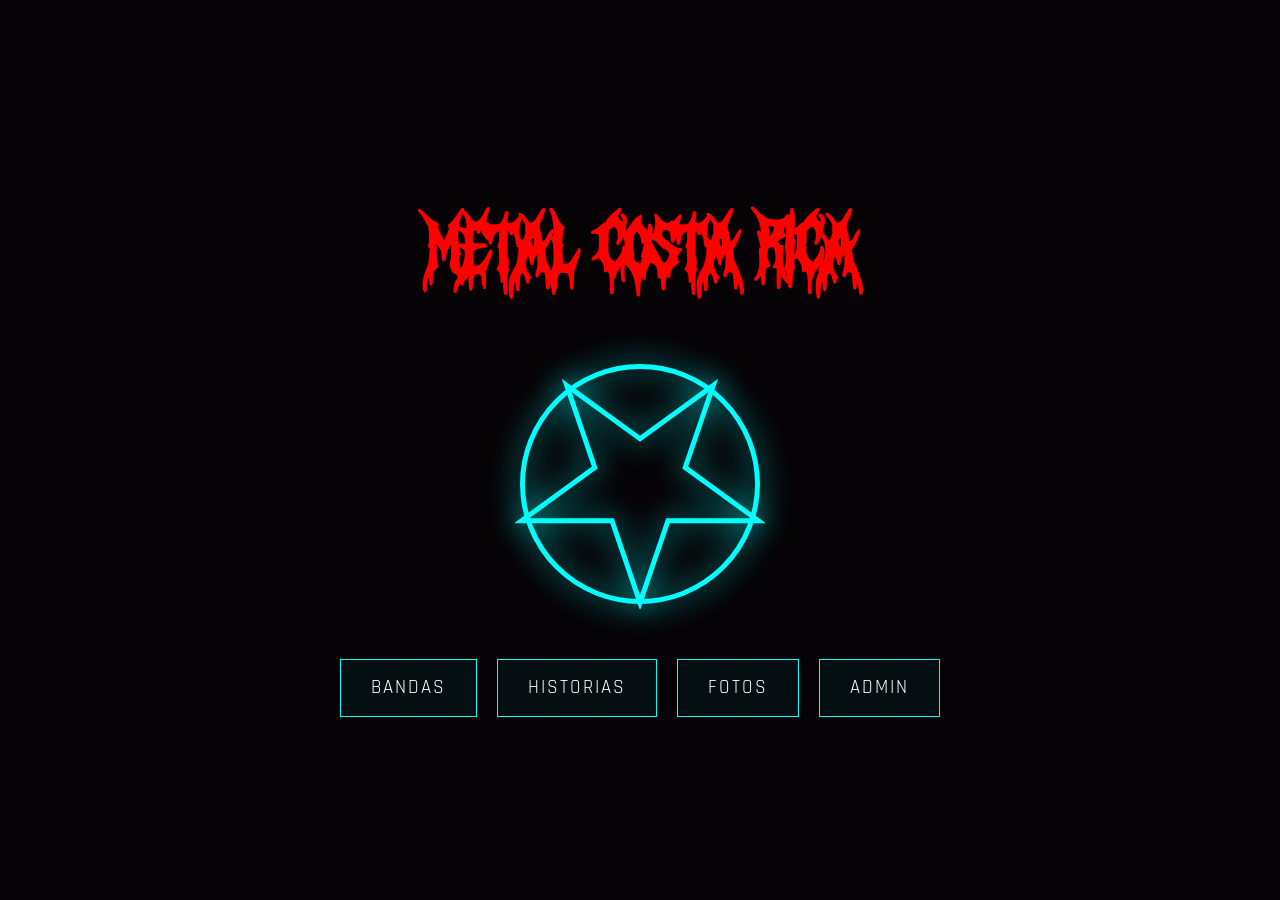
==== index.html @ 89cccd57 "Initial commit: Frontend completo del metal-archive (limpio)" ====
<!DOCTYPE html>
<html lang="es">
<head>
    <meta charset="UTF-8">
    <meta name="viewport" content="width=device-width, initial-scale=1.0">
    <title>Metal Costa Rica | Inicio</title>
    <link rel="stylesheet" href="estilos.css">
    <style>
        body, html {
            height: 100%;
            margin: 0;
            overflow: hidden;
            background-color: #000;
            display: flex;
            justify-content: center;
            align-items: center;
        }

        .home {
            text-align: center;
            z-index: 10;
        }

        .glitch {
            font-size: 5rem;
            color: #ff0000;
            position: relative;
            text-transform: uppercase;
            font-family: 'Morvanh', cursive;
            margin: 0;
            cursor: default;
        }

        .glitch::before,
        .glitch::after {
            content: attr(data-text);
            position: absolute;
            left: 0;
            width: 100%;
            clip: rect(0, 0, 0, 0);
        }

        .glitch::before {
            left: 2px;
            text-shadow: -2px 0 #ff0000;
            animation: glitch-anim-1 2s infinite linear alternate-reverse;
        }

        .glitch::after {
            left: -2px;
            text-shadow: -2px 0 #00ffff;
            animation: glitch-anim-2 3s infinite linear alternate-reverse;
        }

        @keyframes glitch-anim-1 {
            0% { clip: rect(10px, 9999px, 50px, 0); }
            20% { clip: rect(30px, 9999px, 100px, 0); }
            40% { clip: rect(60px, 9999px, 40px, 0); }
            60% { clip: rect(10px, 9999px, 80px, 0); }
            80% { clip: rect(50px, 9999px, 20px, 0); }
            100% { clip: rect(90px, 9999px, 60px, 0); }
        }

        @keyframes glitch-anim-2 {
            0% { clip: rect(50px, 9999px, 10px, 0); }
            20% { clip: rect(10px, 9999px, 60px, 0); }
            40% { clip: rect(80px, 9999px, 10px, 0); }
            60% { clip: rect(40px, 9999px, 90px, 0); }
            80% { clip: rect(20px, 9999px, 50px, 0); }
            100% { clip: rect(60px, 9999px, 70px, 0); }
        }

        .pentagram-container {
            width: 250px;
            height: 250px;
            margin: 40px auto;
            animation: pulse-blue 2.5s infinite ease-in-out;
            filter: drop-shadow(0 0 15px #00ffff);
        }

        .pentagram-svg {
            width: 100%;
            height: 100%;
            fill: none;
            stroke: #00ffff;
            stroke-width: 2;
            transform: rotate(180deg);
            transform-origin: center;
        }

        @keyframes pulse-blue {
            0% { transform: scale(1); opacity: 0.7; filter: drop-shadow(0 0 5px #00ffff); }
            50% { transform: scale(1.05); opacity: 1; filter: drop-shadow(0 0 25px #00ffff); }
            100% { transform: scale(1); opacity: 0.7; filter: drop-shadow(0 0 5px #00ffff); }
        }

        .home-buttons {
            display: flex;
            gap: 20px;
            justify-content: center;
            margin-top: 50px;
        }

        .home-buttons a {
            text-decoration: none;
            color: #fff;
            border: 1px solid #00ffff;
            padding: 12px 30px;
            font-size: 1.2rem;
            text-transform: uppercase;
            letter-spacing: 2px;
            font-family: 'Rajdhani', sans-serif;
            transition: all 0.3s ease;
            background: rgba(0, 255, 255, 0.05);
        }

        .home-buttons a:hover {
            background: #00ffff;
            color: #000;
            box-shadow: 0 0 20px #00ffff;
            transform: translateY(-5px);
        }

        /* Background Noise/Grid Effect */
        .background-overlay {
            position: fixed;
            top: 0;
            left: 0;
            width: 100%;
            height: 100%;
            background: linear-gradient(rgba(18, 16, 16, 0) 50%, rgba(0, 0, 0, 0.25) 50%), 
                        linear-gradient(90deg, rgba(255, 0, 0, 0.06), rgba(0, 255, 255, 0.02), rgba(255, 0, 255, 0.06));
            background-size: 100% 2px, 3px 100%;
            pointer-events: none;
            z-index: 1;
        }
    </style>
</head>
<body>
    <div class="background-overlay"></div>
    <div class="home">
        <h1 class="glitch" data-text="METAL COSTA RICA">METAL COSTA RICA</h1>

        <div class="pentagram-container">
            <svg class="pentagram-svg" viewBox="0 0 100 100">
                <!-- Polígono de la estrella -->
                <polygon points="50,2.5 61.2,35.3 97.4,35.3 68.1,56.6 79.3,89.4 50,68.1 20.7,89.4 31.9,56.6 2.6,35.3 38.8,35.3" />
                <!-- Círculo que encierra la estrella -->
                <circle cx="50" cy="50" r="47" />
            </svg>
        </div>

        <div class="home-buttons">
            <a href="bandas.html">Bandas</a>
            <a href="historias.html">Historias</a>
            <a href="fotos.html">Fotos</a>
            <a href="admin.html">Admin</a>
        </div>
    </div>
</body>
</html>
---- estilos.css ----
/* ====== TIPOGRAFÍAS LOCALES ====== */
@import url('https://fonts.googleapis.com/css2?family=Rajdhani:wght@300;400;500;600;700&display=swap');
@font-face {
    font-family: "Morvanh";
    src: url("fonts/Morvanh-Regular.otf") format("opentype");
    font-weight: normal;
    font-style: normal;
}

@font-face {
    font-family: "Morvanh";
    src: url("fonts/Morvanh-Italic.otf") format("opentype");
    font-weight: normal;
    font-style: italic;
}

@font-face {
    font-family: "mitipografia";
    src: url("fonts/mitipografia2.0.woff2") format("woff2"),
         url("fonts/mitipografia.woff") format("woff");
    font-weight: normal;
    font-style: normal;
}

:root {
    --bg-color: #050505;
    --card-bg: #111111;
    --accent-red: #da0b0b;
    --accent-purple: #4e0adf;
    --text-main: #e0e0e0;
    --text-dim: #999;
}

body {
    margin: 0;
    background: var(--bg-color);
    font-family: 'Rajdhani', sans-serif;
    font-size: 1.05rem;
    font-weight: 400;
    color: var(--text-main);
    line-height: 1.7;
}

.video-container {
    position: relative;
    padding-bottom: 56.25%; /* 16:9 */
    height: 0;
    overflow: hidden;
    max-width: 100%;
    background: #000;
    border-radius: 12px;
}

.video-container iframe {
    position: absolute;
    top: 0;
    left: 0;
    width: 100%;
    height: 100%;
}

h1, h2, h3 {
    font-family: 'Morvanh', cursive;
    color: var(--accent-red);
}

.parent {
    display: grid;
    grid-template-columns: 280px 1fr 280px;
    grid-template-rows: auto auto 1fr auto;
    gap: 25px;
    padding: 20px;
    max-width: 1600px;
    margin: 0 auto;
    min-height: 100vh;
}

.header {
    grid-column: 1 / 4;
    text-align: center;
    padding: 50px 20px;
    background: radial-gradient(circle at center, #1a0505 0%, #050505 100%);
    border-bottom: 2px solid #222;
    position: relative;
    overflow: hidden;
}

.header::after {
    content: '';
    position: absolute;
    bottom: 0;
    left: 0;
    width: 100%;
    height: 1px;
    background: linear-gradient(90deg, transparent, var(--accent-red), transparent);
}

.header h1 {
    font-size: 4.5rem;
    margin: 0;
    letter-spacing: 5px;
    text-shadow: 0 0 15px rgba(218, 11, 11, 0.4);
}

.subtitle {
    font-size: 1.1rem;
    color: var(--accent-purple);
    font-weight: 300;
    letter-spacing: 2px;
    text-transform: uppercase;
}

/* Sidebar Sections */
.sidebar-section {
    background: var(--card-bg);
    border: 1px solid #222;
    padding: 20px;
    border-radius: 12px;
    height: fit-content;
}

.sidebar-section h2 {
    font-size: 1.5rem;
    margin-top: 0;
    border-bottom: 1px solid #333;
    padding-bottom: 10px;
}

.news-item {
    margin-bottom: 20px;
    padding-bottom: 15px;
    border-bottom: 1px solid #1a1a1a;
}

.news-item:last-child { border: none; }

.news-item h3 {
    font-family: 'Inter', sans-serif;
    font-size: 0.95rem;
    margin: 0 0 5px 0;
    color: #fff;
    cursor: pointer;
    transition: 0.2s;
}

.news-item h3:hover { color: var(--accent-red); }

.news-item p {
    font-size: 0.85rem;
    color: var(--text-dim);
    margin: 0;
}

/* Navigation */
.nav {
    grid-column: 1 / 4;
    display: flex;
    justify-content: center;
    gap: 15px;
    padding: 10px 0;
    background: rgba(17, 17, 17, 0.8);
    backdrop-filter: blur(10px);
    border-radius: 50px;
    margin-bottom: 10px;
    position: sticky;
    top: 20px;
    z-index: 100;
    border: 1px solid #222;
}

.nav button, .nav-link {
    background: transparent;
    border: 1px solid transparent;
    padding: 10px 25px;
    color: #ccc;
    font-size: 0.9rem;
    font-weight: 600;
    cursor: pointer;
    border-radius: 25px;
    transition: all 0.3s cubic-bezier(0.4, 0, 0.2, 1);
    text-decoration: none;
}

.nav button:hover, .nav-link:hover {
    background: rgba(218, 11, 11, 0.1);
    color: var(--accent-red);
    border-color: rgba(218, 11, 11, 0.3);
    transform: translateY(-2px);
}

/* Search Bar */
.search-container {
    grid-column: 1 / 4;
    text-align: center;
    margin-bottom: 20px;
}

.search-bar {
    width: 100%;
    max-width: 600px;
    background: #111;
    border: 1px solid #333;
    padding: 15px 25px;
    border-radius: 30px;
    color: #fff;
    font-size: 1rem;
    outline: none;
    transition: 0.3s;
}

.search-bar:focus {
    border-color: var(--accent-red);
    box-shadow: 0 0 15px rgba(218, 11, 11, 0.1);
}

/* Content & Cards */
.content {
    grid-column: 2 / 3;
    display: grid;
    grid-template-columns: repeat(auto-fill, minmax(280px, 1fr));
    gap: 25px;
}

.card {
    background: var(--card-bg);
    border: 1px solid #1d1d20;
    border-radius: 12px;
    overflow: hidden;
    transition: all 0.4s ease;
    cursor: pointer;
    position: relative;
}

.card:hover {
    transform: translateY(-10px);
    box-shadow: 0 10px 30px rgba(0,0,0,0.5);
    border-color: var(--accent-red);
}

.card-img {
    width: 100%;
    height: 200px;
    object-fit: cover;
    border-bottom: 1px solid #222;
}

.card-body {
    padding: 20px;
}

.card-title {
    font-family: 'Metal Mania', cursive;
    font-size: 1.6rem;
    margin: 0 0 10px 0;
    color: var(--accent-red);
}

.card-text {
    font-size: 0.9rem;
    color: var(--text-dim);
    margin-bottom: 5px;
}

.card-badge {
    display: inline-block;
    padding: 4px 10px;
    background: #222;
    color: #aaa;
    font-size: 0.75rem;
    border-radius: 4px;
    margin-top: 10px;
}

.footer {
    grid-column: 1 / 4;
    text-align: center;
    padding: 40px;
    color: #555;
    font-size: 0.9rem;
    border-top: 1px solid #111;
}

/* Admin Styles */
.admin-container {
    max-width: 900px;
    margin: 40px auto;
    background: #111;
    padding: 40px;
    border-radius: 15px;
}

.form-group {
    margin-bottom: 20px;
}

.form-group label {
    display: block;
    margin-bottom: 8px;
    color: #aaa;
}

.form-control {
    width: 100%;
    padding: 12px;
    background: #050505;
    border: 1px solid #333;
    border-radius: 6px;
    color: #fff;
    box-sizing: border-box;
}

.btn-primary {
    background: var(--accent-red);
    color: #fff;
    border: none;
    padding: 15px 30px;
    border-radius: 6px;
    cursor: pointer;
    font-weight: bold;
    width: 100%;
}

@media (max-width: 1100px) {
    .parent {
        grid-template-columns: 1fr;
    }
    .sidebar-section {
        display: none; /* Hide on mobile for simplicity or stack below */
    }
    .content {
        grid-column: 1 / 2;
    }
}
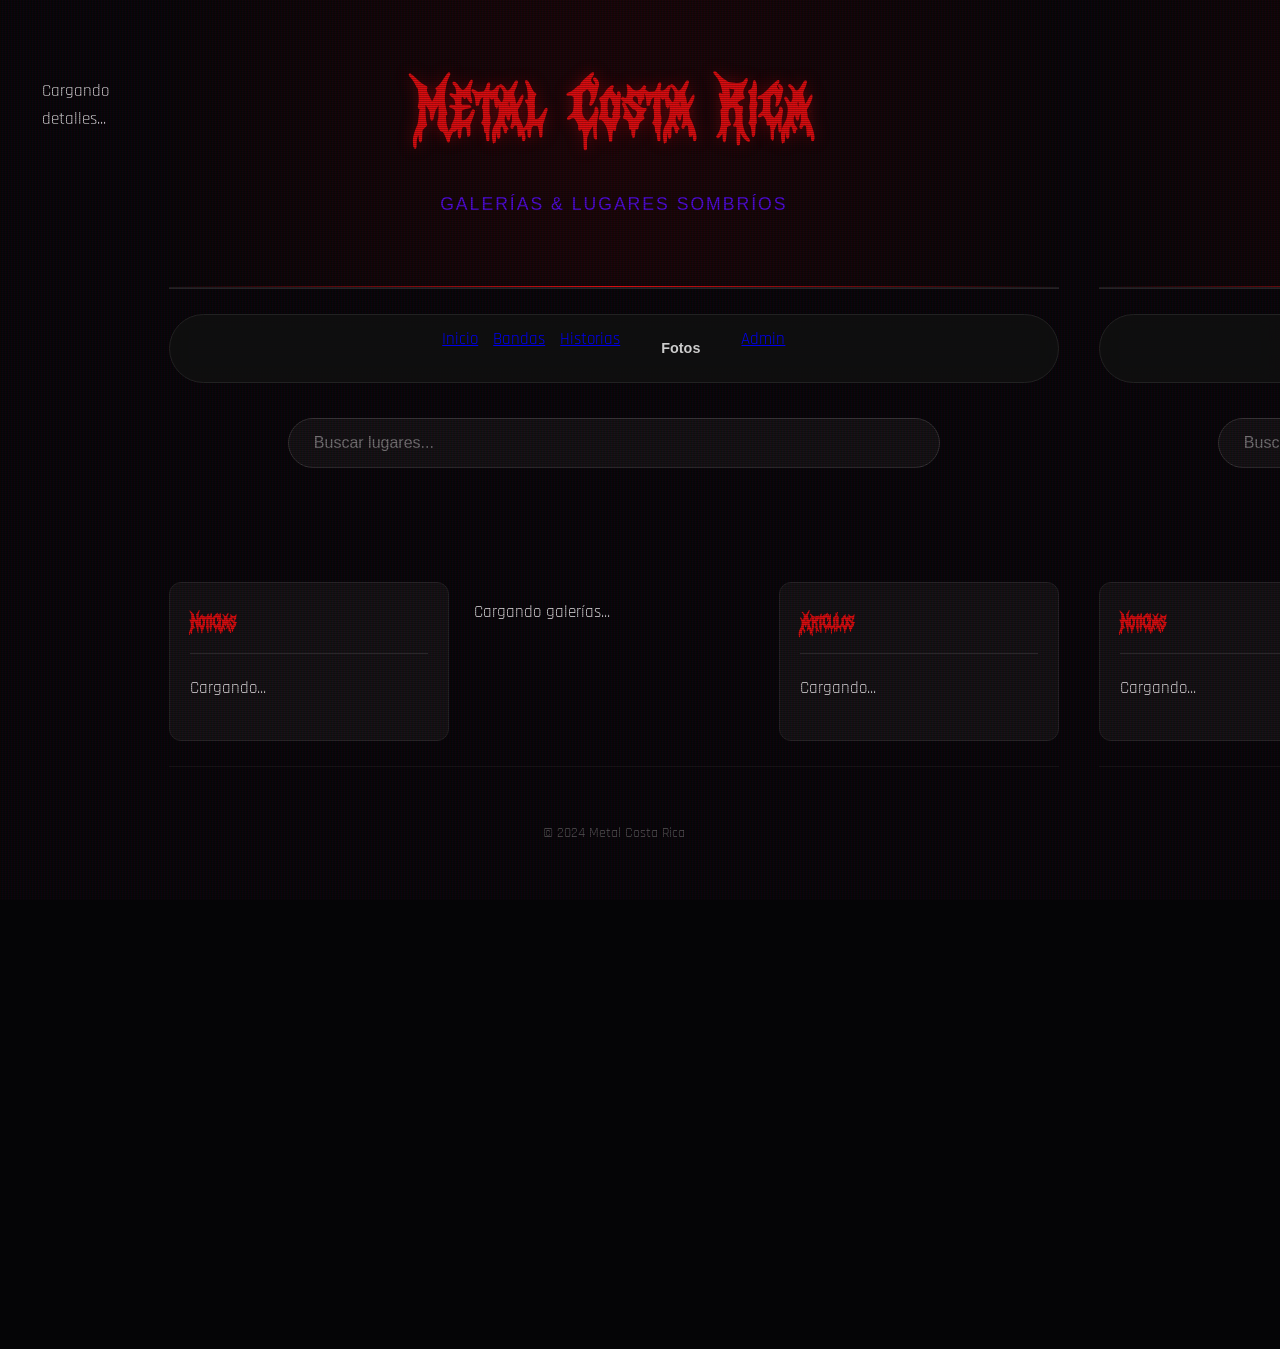
==== commit 1c799e94: "Fix hardcoded old API_BASE urls across HTML files" ====
--- a/index.html
+++ b/index.html
@@ -1,3 +1,1124 @@
+<!DOCTYPE html>
+<html lang="es">
+
+<head>
+    <meta charset="UTF-8">
+    <meta name="viewport" content="width=device-width, initial-scale=1.0">
+    <title>Panel Admin | Metal Costa Rica</title>
+    <link rel="stylesheet" href="estilos.css">
+    <style>
+        .admin-nav {
+            display: flex;
+            gap: 10px;
+            margin-bottom: 30px;
+            border-bottom: 1px solid #333;
+            padding-bottom: 15px;
+        }
+
+        .admin-nav button {
+            background: #222;
+            border: none;
+            color: #fff;
+            padding: 10px 20px;
+            cursor: pointer;
+            border-radius: 4px;
+        }
+
+        .admin-nav button.active {
+            background: var(--accent-red);
+        }
+
+        .form-section {
+            display: none;
+        }
+
+        .form-section.active {
+            display: block;
+        }
+    </style>
+</head>
+
+<body>
+
+    <div class="admin-container">
+        <h1>Panel de Administración</h1>
+        <a href="index.html"
+            style="color: var(--accent-purple); text-decoration: none; margin-bottom: 20px; display: inline-block;">←
+            Volver al sitio</a>
+
+        <div class="admin-nav">
+            <button onclick="showSection('bandas')" class="active" id="btn-bandas">Bandas</button>
+            <button onclick="showSection('historias')" id="btn-historias">Historias</button>
+            <button onclick="showSection('fotos')" id="btn-fotos">Lugares/Fotos</button>
+            <button onclick="showSection('noticias')" id="btn-noticias">Noticias/Artículos</button>
+        </div>
+
+        <!-- Formulario Bandas -->
+        <section id="section-bandas" class="form-section active">
+            <h2>Gestionar Bandas</h2>
+            <div class="form-group" style="background: #222; padding: 15px; border-radius: 8px; margin-bottom: 20px;">
+                <label style="color: #fff;">Seleccionar Acción</label>
+                <select id="edit-banda-select" class="form-control" style="background: #111;"
+                    onchange="handleBandaSelection()">
+                    <option value="">➕ Crear Nueva Banda</option>
+                    <!-- Opciones de bandas a editar se cargarán por JS -->
+                </select>
+            </div>
+            <form id="formBanda" style="border-bottom: 1px solid #333; padding-bottom: 20px; margin-bottom: 20px;">
+                <h3 id="banda-form-title">1. Crear Banda</h3>
+                <input type="hidden" id="edit-banda-id" value="">
+                <div class="form-group">
+                    <label>Nombre de la Banda</label>
+                    <input type="text" id="b-nombre" class="form-control" required placeholder="Ej: Adrenalina">
+                </div>
+                <div class="form-group" style="display: grid; grid-template-columns: 1fr 1fr; gap: 10px;">
+                    <div>
+                        <label>Género</label>
+                        <input type="text" id="b-genero" class="form-control" placeholder="Ej: Black Metal">
+                    </div>
+                    <div>
+                        <label>Provincia</label>
+                        <input type="text" id="b-provincia" class="form-control" placeholder="Ej: San José">
+                    </div>
+                </div>
+                <div class="form-group">
+                    <label>Foto Principal (URL)</label>
+                    <input type="url" id="b-foto" class="form-control" placeholder="https://...">
+                </div>
+                <div class="form-group">
+                    <label>Video URL (YouTube/Vimeo)</label>
+                    <input type="url" id="b-video" class="form-control"
+                        placeholder="https://www.youtube.com/watch?v=...">
+                </div>
+                <div class="form-group">
+                    <label>Biografía</label>
+                    <textarea id="b-bio" class="form-control" rows="4"></textarea>
+                </div>
+                <div class="form-group">
+                    <label>Discografía (Texto libre)</label>
+                    <textarea id="b-disco" class="form-control" rows="2"></textarea>
+                </div>
+                <div style="display: flex; gap: 10px;">
+                    <button type="submit" class="btn-primary">Guardar Banda</button>
+                    <button type="button" id="btn-delete-banda" class="btn-primary" style="background: #661111; display: none;" onclick="deleteCurrentBanda()">Eliminar Banda</button>
+                </div>
+            </form>
+
+            <form id="formFotoBanda">
+                <h3>2. Agregar Fotos a la Banda</h3>
+                <div class="form-group">
+                    <label>Seleccionar Banda</label>
+                    <select id="fb-banda-id" class="form-control" required>
+                        <option value="">Cargando bandas...</option>
+                    </select>
+                </div>
+                <div class="form-group">
+                    <label>Imágenes desde tu PC <span style="color:#777;font-size:0.85rem;">(puedes seleccionar varias)</span></label>
+                    <input type="file" id="fb-file" class="form-control" accept="image/*" multiple onchange="previewImagenes('fb-file','fb-preview')" required>
+                    <div id="fb-preview" style="display:flex;flex-wrap:wrap;gap:8px;margin-top:10px;"></div>
+                </div>
+                <div class="form-group">
+                    <label>Descripción de la foto</label>
+                    <input type="text" id="fb-desc" class="form-control">
+                </div>
+                <button type="submit" class="btn-primary" style="background: var(--accent-purple);">Subir Foto a Banda</button>
+            </form>
+            <div id="manage-banda-photos" style="margin-top: 20px; display: none;">
+                <h3>Gestionar Fotos de la Galería</h3>
+                <div id="banda-photos-list" style="display: grid; grid-template-columns: repeat(auto-fill, minmax(130px, 1fr)); gap: 10px;"></div>
+            </div>
+        </section>
+
+        <!-- Formulario Historias -->
+        <section id="section-historias" class="form-section">
+            <h2>Agregar Historia / Leyenda</h2>
+            <form id="formHistoria">
+                <div class="form-group">
+                    <label>Título</label>
+                    <input type="text" id="h-titulo" class="form-control" required>
+                </div>
+                <div class="form-group">
+                    <label>Contenido</label>
+                    <textarea id="h-contenido" class="form-control" rows="6"></textarea>
+                </div>
+                <div class="form-group">
+                    <label>Foto (URL)</label>
+                    <input type="url" id="h-foto" class="form-control">
+                </div>
+                <button type="submit" class="btn-primary">Publicar Historia</button>
+            </form>
+            <div id="list-historias" style="margin-top: 30px;">
+                <h3>Gestionar Historias Existentes</h3>
+                <div id="historias-db-list"></div>
+            </div>
+        </section>
+
+        <!-- Formulario Fotos/Lugares -->
+        <section id="section-fotos" class="form-section">
+            <h2>Gestionar Lugares</h2>
+            <form id="formLugar" style="border-bottom: 1px solid #333; padding-bottom: 20px; margin-bottom: 20px;">
+                <h3>1. Crear Nuevo Lugar</h3>
+                <div class="form-group">
+                    <label>Nombre del Lugar</label>
+                    <input type="text" id="l-nombre" class="form-control" required placeholder="Ej: Sanatorio Durán">
+                </div>
+                <div class="form-group">
+                    <label>Descripción</label>
+                    <textarea id="l-desc" class="form-control" rows="2"></textarea>
+                </div>
+                <div class="form-group">
+                    <label>Foto Portada (URL)</label>
+                    <input type="url" id="l-foto" class="form-control" placeholder="https://...">
+                </div>
+                <button type="submit" class="btn-primary">Crear Lugar</button>
+            </form>
+
+            <form id="formFoto">
+                <h3>2. Agregar Foto a Galería</h3>
+                <div class="form-group">
+                    <label>Seleccionar Lugar</label>
+                    <select id="f-lugar-id" class="form-control" required>
+                        <option value="">Cargando lugares...</option>
+                    </select>
+                </div>
+                <div class="form-group">
+                    <label>Imágenes desde tu PC <span style="color:#777;font-size:0.85rem;">(puedes seleccionar varias)</span></label>
+                    <input type="file" id="f-file" class="form-control" accept="image/*" multiple onchange="previewImagenes('f-file','f-preview')" required>
+                    <div id="f-preview" style="display:flex;flex-wrap:wrap;gap:8px;margin-top:10px;"></div>
+                </div>
+                <div class="form-group">
+                    <label>Breve descripción de la foto</label>
+                    <input type="text" id="f-desc" class="form-control">
+                </div>
+                <button type="submit" class="btn-primary" style="background: var(--accent-purple);">Subir Foto al Lugar</button>
+            </form>
+            <div id="manage-place-photos" style="margin-top: 20px; display: none;">
+                <h3>Gestionar Fotos de la Galería</h3>
+                <div id="place-photos-list" style="display: grid; grid-template-columns: repeat(auto-fill, minmax(130px, 1fr)); gap: 10px;"></div>
+            </div>
+            <div id="list-lugares" style="margin-top: 30px;">
+                <h3>Gestionar Lugares Existentes</h3>
+                <div id="lugares-db-list"></div>
+            </div>
+        </section>
+
+        <!-- Formulario Noticias -->
+        <section id="section-noticias" class="form-section">
+            <h2>Agregar Noticia o Artículo</h2>
+            <form id="formNoticia">
+                <div class="form-group">
+                    <label>Título</label>
+                    <input type="text" id="n-titulo" class="form-control" required>
+                </div>
+                <div class="form-group">
+                    <label>Enlace</label>
+                    <input type="url" id="n-enlace" class="form-control" required>
+                </div>
+                <div class="form-group">
+                    <label>Tipo</label>
+                    <select id="n-tipo" class="form-control">
+                        <option value="noticia">Noticia</option>
+                        <option value="articulo">Artículo</option>
+                    </select>
+                </div>
+                <button type="submit" class="btn-primary">Agregar</button>
+            </form>
+            <div id="list-noticias" style="margin-top: 30px;">
+                <h3>Gestionar contenido</h3>
+                <div id="noticias-db-list"></div>
+            </div>
+        </section>
+    </div>
+
+    <script>
+        const API_BASE = window.location.hostname === "localhost" || window.location.hostname === "127.0.0.1" 
+            ? "http://localhost:3000" 
+            : "https://metal-cr-frontend-2.onrender.com"; 
+
+        // ------------------ AUTENTICACIÓN ------------------
+        let adminPassword = sessionStorage.getItem('adminPassword');
+        if (!adminPassword) {
+            adminPassword = prompt("Para hacer cambios, ingresa la Contraseña Maestra (si no la tienes, cancela):");
+            if (adminPassword) {
+                sessionStorage.setItem('adminPassword', adminPassword);
+            }
+        }
+
+        async function loadLugarSelect() {
+            try {
+                const res = await fetch(`${API_BASE}/lugares`);
+                const data = await res.json();
+                const select = document.getElementById('f-lugar-id');
+                select.innerHTML = '<option value="">-- Elige un lugar --</option>' +
+                    data.map(l => `<option value="${l.id}">${l.nombre}</option>`).join('');
+            } catch (e) { console.error(e); }
+        }
+
+        async function loadBandaSelect() {
+            try {
+                const res = await fetch(`${API_BASE}/bandas`);
+                const data = await res.json();
+
+                const selectFotos = document.getElementById('fb-banda-id');
+                selectFotos.innerHTML = '<option value="">-- Elige una banda --</option>' +
+                    data.map(b => `<option value="${b.id}">${b.nombre}</option>`).join('');
+
+                const selectEdit = document.getElementById('edit-banda-select');
+                selectEdit.innerHTML = '<option value="">➕ Crear Nueva Banda</option>' +
+                    data.map(b => `<option value="${b.id}">✏️ Editar: ${b.nombre}</option>`).join('');
+            } catch (e) { console.error(e); }
+        }
+
+        async function handleBandaSelection() {
+            const id = document.getElementById('edit-banda-select').value;
+            const formTitle = document.getElementById('banda-form-title');
+            const hiddenId = document.getElementById('edit-banda-id');
+            const form = document.getElementById('formBanda');
+
+            if (!id) {
+                formTitle.innerText = "1. Crear Banda";
+                hiddenId.value = "";
+                form.reset();
+                return;
+            }
+
+            try {
+                const res = await fetch(`${API_BASE}/bandas/${id}`);
+                const data = await res.json();
+                formTitle.innerText = `1. Editando Banda: ${data.nombre}`;
+                hiddenId.value = data.id;
+
+                document.getElementById('b-nombre').value = data.nombre || '';
+                document.getElementById('b-genero').value = data.genero || '';
+                document.getElementById('b-provincia').value = data.provincia || '';
+                document.getElementById('b-foto').value = data.foto_principal || '';
+                document.getElementById('b-video').value = data.video_url || '';
+                document.getElementById('b-bio').value = data.biografia || '';
+                document.getElementById('b-disco').value = data.discografia || '';
+            } catch (e) {
+                console.error("Error al cargar datos de la banda", e);
+            }
+        }
+
+        async function deleteCurrentBanda() {
+            const id = document.getElementById('edit-banda-id').value;
+            if (!id || !confirm("¿Estás seguro de eliminar esta banda y todas sus fotos?")) return;
+            try {
+                const res = await fetch(`${API_BASE}/bandas/${id}`, { 
+                    method: 'DELETE',
+                    headers: { 'x-admin-password': sessionStorage.getItem('adminPassword') }
+                });
+                if (res.ok) {
+                    alert("Banda eliminada");
+                    location.reload();
+                }
+            } catch (e) { console.error(e); }
+        }
+
+        async function deleteItem(endpoint, id, callback) {
+            if (!confirm("¿Eliminar este elemento?")) return;
+            try {
+                const res = await fetch(`${API_BASE}/${endpoint}/${id}`, { 
+                    method: 'DELETE',
+                    headers: { 'x-admin-password': sessionStorage.getItem('adminPassword') }
+                });
+                if (res.ok) {
+                    alert("Eliminado");
+                    if (callback) callback();
+                }
+            } catch (e) { console.error(e); }
+        }
+
+        async function loadStoriesList() {
+            const res = await fetch(`${API_BASE}/historias`);
+            const data = await res.json();
+            const list = document.getElementById('historias-db-list');
+            list.innerHTML = data.map(i => `
+                <div style="background:#111; padding:10px; border-radius:5px; margin-bottom:5px; display:flex; justify-content:space-between; align-items:center;">
+                    <span>${i.titulo}</span>
+                    <button onclick="deleteItem('historias', ${i.id}, loadStoriesList)" style="background:#611; color:#fff; border:none; padding:5px 10px; cursor:pointer;">Eliminar</button>
+                </div>
+            `).join('');
+        }
+
+        async function loadPlacesList() {
+            const res = await fetch(`${API_BASE}/lugares`);
+            const data = await res.json();
+            const list = document.getElementById('lugares-db-list');
+            list.innerHTML = data.map(i => `
+                <div style="background:#111; padding:10px; border-radius:5px; margin-bottom:5px; border-left: 4px solid var(--accent-red);">
+                    <div style="display:flex; justify-content:space-between; align-items:center;">
+                        <strong>${i.nombre}</strong>
+                        <button onclick="deleteItem('lugares', ${i.id}, loadPlacesList)" style="background:#611; color:#fff; border:none; padding:5px 10px; cursor:pointer;">Eliminar Lugar</button>
+                    </div>
+                </div>
+            `).join('');
+        }
+
+        async function loadNoticiasList() {
+            const res = await fetch(`${API_BASE}/noticias`);
+            const data = await res.json();
+            const list = document.getElementById('noticias-db-list');
+            list.innerHTML = data.map(i => `
+                <div style="background:#111; padding:10px; border-radius:5px; margin-bottom:5px; display:flex; justify-content:space-between; align-items:center;">
+                    <span>[${i.tipo}] ${i.titulo}</span>
+                    <button onclick="deleteItem('noticias', ${i.id}, loadNoticiasList)" style="background:#611; color:#fff; border:none; padding:5px 10px; cursor:pointer;">Eliminar</button>
+                </div>
+            `).join('');
+        }
+
+        function showSection(id) {
+            document.querySelectorAll('.form-section').forEach(s => s.classList.remove('active'));
+            document.querySelectorAll('.admin-nav button').forEach(b => b.classList.remove('active'));
+            document.getElementById(`section-${id}`).classList.add('active');
+            document.getElementById(`btn-${id}`).classList.add('active');
+            if (id === 'fotos') loadPlacesList();
+            if (id === 'bandas') loadBandaSelect();
+            if (id === 'historias') loadStoriesList();
+            if (id === 'noticias') loadNoticiasList();
+        }
+
+        // Modificar handleBandaSelection para mostrar botón eliminar
+        const originalHandleBandaSelection = handleBandaSelection;
+        handleBandaSelection = async function() {
+            await originalHandleBandaSelection();
+            const id = document.getElementById('edit-banda-select').value;
+            document.getElementById('btn-delete-banda').style.display = id ? 'block' : 'none';
+        }
+
+        async function sendData(endpoint, data, form, method = 'POST') {
+            try {
+                const res = await fetch(`${API_BASE}/${endpoint}`, {
+                    method: method,
+                    headers: { 
+                        'Content-Type': 'application/json',
+                        'x-admin-password': sessionStorage.getItem('adminPassword')
+                    },
+                    body: JSON.stringify(data)
+                });
+                if (res.ok) {
+                    alert("Guardado correctamente!");
+                    form.reset();
+                    if (endpoint.includes('lugares')) loadLugarSelect();
+                    if (endpoint.includes('bandas')) {
+                        loadBandaSelect();
+                        document.getElementById('edit-banda-id').value = "";
+                        document.getElementById('banda-form-title').innerText = "1. Crear Banda";
+                        document.getElementById('edit-banda-select').value = "";
+                    }
+                } else {
+                    const err = await res.json();
+                    alert("Error: " + err.error);
+                }
+            } catch (e) {
+                console.error(e);
+                alert("Error de conexión");
+            }
+        }
+
+        document.getElementById('formBanda').onsubmit = (e) => {
+            e.preventDefault();
+            const id = document.getElementById('edit-banda-id').value;
+            const endpoint = id ? `bandas/${id}` : 'bandas';
+            const method = id ? 'PUT' : 'POST';
+
+            sendData(endpoint, {
+                nombre: document.getElementById('b-nombre').value,
+                genero: document.getElementById('b-genero').value,
+                provincia: document.getElementById('b-provincia').value,
+                foto_principal: document.getElementById('b-foto').value,
+                video_url: document.getElementById('b-video').value,
+                biografia: document.getElementById('b-bio').value,
+                discografia: document.getElementById('b-disco').value
+            }, e.target, method);
+        };
+
+        // Vista previa de múltiples imágenes
+        function previewImagenes(inputId, previewId) {
+            const files = document.getElementById(inputId).files;
+            const container = document.getElementById(previewId);
+            container.innerHTML = '';
+            Array.from(files).forEach(file => {
+                const img = document.createElement('img');
+                img.src = URL.createObjectURL(file);
+                img.style.cssText = 'width:100px;height:80px;object-fit:cover;border-radius:6px;border:1px solid #333;';
+                container.appendChild(img);
+            });
+        }
+
+        // Subida de múltiples fotos de banda
+        document.getElementById('formFotoBanda').onsubmit = async (e) => {
+            e.preventDefault();
+            const bandaId = document.getElementById('fb-banda-id').value;
+            if (!bandaId) return alert('Selecciona una banda primero.');
+            const fileInput = document.getElementById('fb-file');
+            if (!fileInput.files.length) return alert('Selecciona al menos una imagen.');
+
+            const fd = new FormData();
+            Array.from(fileInput.files).forEach(f => fd.append('imagenes', f));
+            fd.append('descripcion', document.getElementById('fb-desc').value);
+
+            try {
+                const res = await fetch(`${API_BASE}/bandas/${bandaId}/fotos`, {
+                    method: 'POST', 
+                    headers: { 'x-admin-password': sessionStorage.getItem('adminPassword') },
+                    body: fd
+                });
+                const data = await res.json();
+                if (res.ok) {
+                    alert(`¡${data.fotos.length} foto(s) subida(s) correctamente!`);
+                    e.target.reset();
+                    document.getElementById('fb-preview').innerHTML = '';
+                    loadBandPhotos(); // Refrescar lista de fotos
+                } else {
+                    alert('Error: ' + data.error);
+                }
+            } catch (err) { alert('Error de conexión'); }
+        };
+
+        document.getElementById('formHistoria').onsubmit = (e) => {
+            e.preventDefault();
+            sendData('historias', {
+                titulo: document.getElementById('h-titulo').value,
+                contenido: document.getElementById('h-contenido').value,
+                foto: document.getElementById('h-foto').value
+            }, e.target);
+        };
+
+        document.getElementById('formLugar').onsubmit = (e) => {
+            e.preventDefault();
+            sendData('lugares', {
+                nombre: document.getElementById('l-nombre').value,
+                descripcion: document.getElementById('l-desc').value,
+                foto_portada: document.getElementById('l-foto').value
+            }, e.target);
+        };
+
+        // Subida de múltiples fotos de lugar
+        document.getElementById('formFoto').onsubmit = async (e) => {
+            e.preventDefault();
+            const lugarId = document.getElementById('f-lugar-id').value;
+            if (!lugarId) return alert('Selecciona un lugar primero.');
+            const fileInput = document.getElementById('f-file');
+            if (!fileInput.files.length) return alert('Selecciona al menos una imagen.');
+
+            const fd = new FormData();
+            Array.from(fileInput.files).forEach(f => fd.append('imagenes', f));
+            fd.append('descripcion', document.getElementById('f-desc').value);
+
+            try {
+                const res = await fetch(`${API_BASE}/lugares/${lugarId}/fotos`, {
+                    method: 'POST', 
+                    headers: { 'x-admin-password': sessionStorage.getItem('adminPassword') },
+                    body: fd
+                });
+                const data = await res.json();
+                if (res.ok) {
+                    alert(`¡${data.fotos.length} foto(s) subida(s) correctamente!`);
+                    e.target.reset();
+                    document.getElementById('f-preview').innerHTML = '';
+                    loadPlacePhotos(); // Refrescar lista de fotos
+                } else {
+                    alert('Error: ' + data.error);
+                }
+            } catch (err) { alert('Error de conexión'); }
+        };
+
+        // --- GESTIÓN DE FOTOS INDIVIDUALES ---
+        async function loadBandPhotos() {
+            const bandaId = document.getElementById('fb-banda-id').value;
+            const container = document.getElementById('manage-banda-photos');
+            const list = document.getElementById('banda-photos-list');
+            if (!bandaId) {
+                container.style.display = 'none';
+                return;
+            }
+            try {
+                const res = await fetch(`${API_BASE}/bandas/${bandaId}`);
+                const data = await res.json();
+                container.style.display = 'block';
+                list.innerHTML = data.fotos.map(f => `
+                    <div style="position:relative; background:#111; border-radius:5px; padding:5px; text-align:center; border: 1px solid #333;">
+                        <img src="${imgUrl(f.url)}" style="width:100%; height:80px; object-fit:cover; border-radius:3px;">
+                        <button onclick="deleteItem('fotos_bandas', ${f.id}, loadBandPhotos)" style="position:absolute; top:2px; right:2px; background:#f00; color:#fff; border:none; border-radius:50%; width:20px; height:20px; cursor:pointer; font-weight:bold;">X</button>
+                    </div>
+                `).join('') || '<p style="grid-column: 1/-1;">Sin fotos aún.</p>';
+            } catch (e) { console.error(e); }
+        }
+
+        async function loadPlacePhotos() {
+            const lugarId = document.getElementById('f-lugar-id').value;
+            const container = document.getElementById('manage-place-photos');
+            const list = document.getElementById('place-photos-list');
+            if (!lugarId) {
+                container.style.display = 'none';
+                return;
+            }
+            try {
+                const res = await fetch(`${API_BASE}/lugares/${lugarId}`);
+                const data = await res.json();
+                container.style.display = 'block';
+                list.innerHTML = data.fotos.map(f => `
+                    <div style="position:relative; background:#111; border-radius:5px; padding:5px; text-align:center; border: 1px solid #333;">
+                        <img src="${imgUrl(f.url)}" style="width:100%; height:80px; object-fit:cover; border-radius:3px;">
+                        <button onclick="deleteItem('fotos_lugares', ${f.id}, loadPlacePhotos)" style="position:absolute; top:2px; right:2px; background:#f00; color:#fff; border:none; border-radius:50%; width:20px; height:20px; cursor:pointer; font-weight:bold;">X</button>
+                    </div>
+                `).join('') || '<p style="grid-column: 1/-1;">Sin fotos aún.</p>';
+            } catch (e) { console.error(e); }
+        }
+
+        document.getElementById('fb-banda-id').addEventListener('change', loadBandPhotos);
+        document.getElementById('f-lugar-id').addEventListener('change', loadPlacePhotos);
+
+        function imgUrl(url) {
+            if (!url) return '';
+            if (url.startsWith('/uploads/') || url.startsWith('/imagenes/')) return API_BASE + url;
+            return url;
+        }
+
+        document.getElementById('formNoticia').onsubmit = (e) => {
+            e.preventDefault();
+            sendData('noticias', {
+                titulo: document.getElementById('n-titulo').value,
+                enlace: document.getElementById('n-enlace').value,
+                tipo: document.getElementById('n-tipo').value
+            }, e.target);
+        };
+    </script>
+
+</body>
+
+</html>
+<!DOCTYPE html>
+<html lang="es">
+<head>
+    <meta charset="UTF-8">
+    <meta name="viewport" content="width=device-width, initial-scale=1.0">
+    <title>Bandas | Metal Costa Rica</title>
+    <link rel="stylesheet" href="estilos.css">
+</head>
+<body>
+
+<div class="parent">
+    <header class="div1 header">
+        <h1 style="cursor:pointer;" onclick="location.href='index.html'">Metal Costa Rica</h1>
+        <p class="subtitle">Directorio de Bandas</p>
+    </header>
+
+    <nav class="div4 nav">
+        <a href="index.html">Inicio</a>
+        <a href="bandas.html" class="nav-link active">Bandas</a>
+        <a href="historias.html">Historias</a>
+        <a href="fotos.html">Fotos</a>
+        <a href="admin.html">Admin</a>
+    </nav>
+
+    <div class="search-container">
+        <input type="text" id="searchInput" class="search-bar" placeholder="Buscar bandas..." onkeyup="handleSearch(event)">
+    </div>
+
+    <aside class="sidebar-section sidebar-left">
+        <h2>Noticias</h2>
+        <div id="newsContainer"><p>Cargando...</p></div>
+    </aside>
+
+    <main class="content" id="mainContent">
+        <p>Cargando bandas...</p>
+    </main>
+
+    <aside class="sidebar-section sidebar-right">
+        <h2>Artículos</h2>
+        <div id="articlesContainer"><p>Cargando...</p></div>
+    </aside>
+
+    <footer class="div9 footer">
+        <p>© 2024 Metal Costa Rica</p>
+    </footer>
+</div>
+
+<script>
+    const API_BASE = window.location.hostname === "localhost" || window.location.hostname === "127.0.0.1" 
+        ? "http://localhost:3000" 
+        : "https://metal-cr-frontend-2.onrender.com"; // Reemplaza con tu URL de Render
+
+    async function loadContent() {
+        fetchBands();
+        fetchNews();
+    }
+
+    function imgUrl(url) {
+        if (!url) return '';
+        if (url.startsWith('/uploads/') || url.startsWith('/imagenes/')) return API_BASE + url;
+        return url;
+    }
+
+    async function fetchBands() {
+        try {
+            const res = await fetch(`${API_BASE}/bandas`);
+            const data = await res.json();
+            renderCards(data, 'band');
+        } catch (e) { console.error(e); }
+    }
+
+    async function fetchNews() {
+        try {
+            const res = await fetch(`${API_BASE}/noticias`);
+            const data = await res.json();
+            renderSidebar('newsContainer', data.filter(i => i.tipo === 'noticia'));
+            renderSidebar('articlesContainer', data.filter(i => i.tipo === 'articulo'));
+        } catch (e) { console.error(e); }
+    }
+
+    function renderCards(items, type) {
+        const container = document.getElementById('mainContent');
+        container.innerHTML = items.map(item => `
+            <div class="card" onclick="location.href='detalle.html?type=${type}&id=${item.id}'">
+                <img src="${imgUrl(item.foto_principal || item.foto) || 'https://placehold.co/400x250/111/da0b0b?text=Dark+Archive'}" class="card-img">
+                <div class="card-body">
+                    <h3 class="card-title">${item.nombre || item.titulo}</h3>
+                    <p class="card-text">${item.genero || item.provincia || ''}</p>
+                </div>
+            </div>
+        `).join('');
+    }
+
+    function renderSidebar(id, items) {
+        document.getElementById(id).innerHTML = items.map(i => `
+            <div class="news-item">
+                <h3 onclick="window.open('${i.enlace}', '_blank')">${i.titulo}</h3>
+                <p>${i.descripcion || ''}</p>
+            </div>
+        `).join('') || '<p>No hay contenido.</p>';
+    }
+
+    async function handleSearch(event) {
+        const q = event.target.value;
+        if (q.length < 2) { if(q.length===0) fetchBands(); return; }
+        const res = await fetch(`${API_BASE}/buscar?q=${q}`);
+        const data = await res.json();
+        renderCards(data.bands, 'band');
+    }
+
+    window.onload = loadContent;
+</script>
+</body>
+</html>
+<!DOCTYPE html>
+<html lang="es">
+<head>
+    <meta charset="UTF-8">
+    <meta name="viewport" content="width=device-width, initial-scale=1.0">
+    <title>Detalle | Metal Costa Rica</title>
+    <link rel="stylesheet" href="estilos.css">
+    <style>
+        .detail-page { max-width: 1000px; margin: 40px auto; padding: 20px; }
+        .detail-header { display: grid; grid-template-columns: 400px 1fr; gap: 40px; margin-bottom: 40px; }
+        .detail-img { width: 100%; border-radius: 12px; border: 2px solid #222; }
+        .detail-info h1 { font-size: 3.5rem; margin: 0 0 10px 0; }
+        .detail-meta { color: var(--accent-purple); font-size: 1.2rem; margin-bottom: 20px; }
+        .section-title { border-bottom: 1px solid #333; padding-bottom: 10px; margin-top: 40px; color: var(--accent-red); }
+        .videos-grid { display: grid; grid-template-columns: 1fr 1fr; gap: 20px; margin-top: 20px; }
+        .video-item { background: #111; padding: 10px; border-radius: 8px; text-align: center; color: #777; }
+        .social-links { margin-top: 20px; display: flex; gap: 15px; }
+        .social-link { color: #ccc; text-decoration: none; border: 1px solid #333; padding: 8px 15px; border-radius: 4px; }
+    </style>
+</head>
+<body>
+
+<div class="parent" style="display: block;">
+    <div class="detail-page" id="detailContainer">
+        <p>Cargando detalles...</p>
+    </div>
+</div>
+
+<script>
+    const API_BASE = window.location.hostname === "localhost" || window.location.hostname === "127.0.0.1" 
+        ? "http://localhost:3000" 
+        : "https://metal-cr-frontend-2.onrender.com"; 
+    const urlParams = new URLSearchParams(window.location.search);
+    const type = urlParams.get('type');
+    const id = urlParams.get('id');
+
+    async function loadDetail() {
+        if (!id) return;
+        try {
+            let endpoint = "";
+            if (type === 'band') endpoint = `bandas/${id}`;
+            else if (type === 'story') endpoint = `historias/${id}`;
+            else if (type === 'place') endpoint = `lugares/${id}`;
+
+            const res = await fetch(`${API_BASE}/${endpoint}`);
+            const data = await res.json();
+            
+            if (data.error) {
+                document.getElementById('detailContainer').innerHTML = `<h1>Error: ${data.error}</h1>`;
+                return;
+            }
+
+            renderDetail(data);
+        } catch (e) {
+            console.error(e);
+        }
+    }
+
+    // Prefija rutas de servidor con la URL base para que funcionen desde el filesystem
+    function imgUrl(url) {
+        if (!url) return '';
+        if (url.startsWith('/uploads/') || url.startsWith('/imagenes/')) {
+            return API_BASE + url;
+        }
+        return url;
+    }
+
+    function getYoutubeEmbed(url) {
+        if (!url) return '';
+        const regExp = /^.*(youtu.be\/|v\/|u\/\w\/|embed\/|watch\?v=|\&v=)([^#\&\?]*).*/;
+        const match = url.match(regExp);
+        if (match && match[2].length === 11) {
+            const videoId = match[2];
+            // Usamos youtube-nocookie para mayor compatibilidad de embeds
+            return `
+                <div style="position:relative;">
+                    <iframe 
+                        id="yt-iframe"
+                        width="100%" height="315" 
+                        src="https://www.youtube-nocookie.com/embed/${videoId}?rel=0" 
+                        frameborder="0" allowfullscreen
+                        onerror="this.style.display='none'; document.getElementById('yt-fallback').style.display='block'">
+                    </iframe>
+                    <div id="yt-fallback" style="display:none; text-align:center; padding:30px; background:#111; border-radius:12px; border:1px solid #333;">
+                        <p style="color:#999; margin-bottom:15px;">⚠️ Este video no permite reproducción embebida.</p>
+                        <a href="${url}" target="_blank" 
+                           style="background:var(--accent-red);color:#fff;padding:12px 24px;border-radius:6px;text-decoration:none;font-weight:bold;">
+                           ▶ Ver en YouTube
+                        </a>
+                    </div>
+                </div>
+                <script>
+                    // Detectar Error 153 (embedding deshabilitado) via postMessage
+                    window.addEventListener('message', function(e) {
+                        if (e.data && e.data.event === 'infoDelivery' && e.data.info && e.data.info.error) {
+                            document.getElementById('yt-iframe').style.display = 'none';
+                            document.getElementById('yt-fallback').style.display = 'block';
+                        }
+                    });
+                    // Fallback extra: si el iframe no carga en 4 segundos, mostrar botón
+                    setTimeout(function() {
+                        var iframe = document.getElementById('yt-iframe');
+                        if (iframe) {
+                            try {
+                                var doc = iframe.contentDocument || iframe.contentWindow.document;
+                                if (!doc || doc.readyState === 'loading') {}
+                            } catch(e) { /* cross-origin es normal */ }
+                        }
+                    }, 4000);
+                <\/script>`;
+        }
+        // No es YouTube — mostrar botón directo
+        return `<div style="text-align:center; padding:30px; background:#111; border-radius:12px; border:1px solid #333;">
+                    <a href="${url}" target="_blank" 
+                       style="background:var(--accent-red);color:#fff;padding:12px 24px;border-radius:6px;text-decoration:none;font-weight:bold;">
+                       ▶ Ver Video
+                    </a>
+                </div>`;
+    }
+
+    function renderDetail(item) {
+        const container = document.getElementById('detailContainer');
+        const backBtn = '<a href="index.html" style="color: var(--accent-purple); text-decoration: none; display: block; margin-bottom: 20px;">← Volver</a>';
+        
+        if (type === 'band') {
+            container.innerHTML = `
+                ${backBtn}
+                <div class="detail-header">
+                    <img src="${imgUrl(item.foto_principal) || 'https://placehold.co/400x400/111/da0b0b?text=Sin+Foto'}" class="detail-img">
+                    <div class="detail-info">
+                        <h1>${item.nombre}</h1>
+                        <div class="detail-meta">${item.genero || ''} | ${item.provincia || ''}</div>
+                        <p>${item.biografia || ''}</p>
+                    </div>
+                </div>
+
+                <h2 class="section-title">Video</h2>
+                <div class="video-container" style="margin-top: 20px;">
+                    ${item.video_url ? getYoutubeEmbed(item.video_url) : '<p>No hay video disponible.</p>'}
+                </div>
+
+                <h2 class="section-title">Fotos de la Banda</h2>
+                <div class="content" style="grid-template-columns: repeat(auto-fill, minmax(200px, 1fr)); margin-top: 20px;">
+                    ${item.fotos && item.fotos.length > 0 ? item.fotos.map(f => `
+                        <div class="photo-card" style="border: 1px solid #222; border-radius: 8px; overflow: hidden;">
+                            <img src="${imgUrl(f.url)}" style="width: 100%; display: block; cursor: pointer;" onclick="window.open('${imgUrl(f.url)}', '_blank')">
+                            <p style="font-size: 0.8rem; padding: 10px; margin: 0; color: #777;">${f.descripcion || ''}</p>
+                        </div>
+                    `).join('') : '<p>No hay fotos en la galería.</p>'}
+                </div>
+
+                <h2 class="section-title">Discografía</h2>
+                <p style="margin-top: 15px;">${item.discografia || 'No disponible'}</p>
+            `;
+        } else if (type === 'story') {
+            container.innerHTML = `
+                ${backBtn}
+                <h1>${item.titulo}</h1>
+                <p class="detail-meta">Archivado - ${new Date(item.fecha).toLocaleDateString()}</p>
+                <img src="${imgUrl(item.foto)}" style="max-width: 100%; border-radius: 12px; margin: 20px 0; border: 1px solid #333;">
+                <div style="font-size: 1.1rem; line-height: 1.8; color: #ccc;">
+                    ${item.contenido ? item.contenido.replace(/\n/g, '<br>') : ''}
+                </div>
+            `;
+        } else if (type === 'place') {
+            container.innerHTML = `
+                ${backBtn}
+                <h1>${item.nombre}</h1>
+                <p style="font-size: 1.2rem; color: #999; margin-bottom: 30px;">${item.descripcion || ''}</p>
+                <h2 class="section-title">Galería de Fotos</h2>
+                <div class="content" style="grid-template-columns: repeat(auto-fill, minmax(200px, 1fr));">
+                    ${item.fotos && item.fotos.length > 0 ? item.fotos.map(f => `
+                        <div class="photo-card" style="border: 1px solid #222; border-radius: 8px; overflow: hidden;">
+                            <img src="${imgUrl(f.url)}" style="width: 100%; display: block; cursor: pointer;" onclick="window.open('${imgUrl(f.url)}', '_blank')">
+                            <p style="font-size: 0.8rem; padding: 10px; margin: 0; color: #777;">${f.descripcion || ''}</p>
+                        </div>
+                    `).join('') : '<p>No hay fotos en esta galería aún.</p>'}
+                </div>
+            `;
+        }
+    }
+
+    window.onload = loadDetail;
+</script>
+
+</body>
+</html>
+<!DOCTYPE html>
+<html lang="es">
+<head>
+    <meta charset="UTF-8">
+    <meta name="viewport" content="width=device-width, initial-scale=1.0">
+    <title>Galerías | Metal Costa Rica</title>
+    <link rel="stylesheet" href="estilos.css">
+</head>
+<body>
+
+<div class="parent">
+    <header class="div1 header">
+        <h1 style="cursor:pointer;" onclick="location.href='index.html'">Metal Costa Rica</h1>
+        <p class="subtitle">Galerías & Lugares Sombríos</p>
+    </header>
+
+    <nav class="div4 nav">
+        <a href="index.html">Inicio</a>
+        <a href="bandas.html">Bandas</a>
+        <a href="historias.html">Historias</a>
+        <a href="fotos.html" class="nav-link active">Fotos</a>
+        <a href="admin.html">Admin</a>
+    </nav>
+
+    <div class="search-container">
+        <input type="text" id="searchInput" class="search-bar" placeholder="Buscar lugares..." onkeyup="handleSearch(event)">
+    </div>
+
+    <aside class="sidebar-section sidebar-left">
+        <h2>Noticias</h2>
+        <div id="newsContainer"><p>Cargando...</p></div>
+    </aside>
+
+    <main class="content" id="mainContent">
+        <p>Cargando galerías...</p>
+    </main>
+
+    <aside class="sidebar-section sidebar-right">
+        <h2>Artículos</h2>
+        <div id="articlesContainer"><p>Cargando...</p></div>
+    </aside>
+
+    <footer class="div9 footer">
+        <p>© 2024 Metal Costa Rica</p>
+    </footer>
+</div>
+
+<script>
+    const API_BASE = window.location.hostname === "localhost" || window.location.hostname === "127.0.0.1" 
+        ? "http://localhost:3000" 
+        : "https://metal-cr-frontend-2.onrender.com"; 
+
+    async function loadContent() {
+        fetchPlaces();
+        fetchNews();
+    }
+
+    function imgUrl(url) {
+        if (!url) return '';
+        if (url.startsWith('/uploads/') || url.startsWith('/imagenes/')) return API_BASE + url;
+        return url;
+    }
+
+    async function fetchPlaces() {
+        try {
+            const res = await fetch(`${API_BASE}/lugares`);
+            const data = await res.json();
+            renderCards(data.map(i => ({...i, foto_principal: i.foto_portada})), 'place');
+        } catch (e) { console.error(e); }
+    }
+
+    async function fetchNews() {
+        try {
+            const res = await fetch(`${API_BASE}/noticias`);
+            const data = await res.json();
+            renderSidebar('newsContainer', data.filter(i => i.tipo === 'noticia'));
+            renderSidebar('articlesContainer', data.filter(i => i.tipo === 'articulo'));
+        } catch (e) { console.error(e); }
+    }
+
+    function renderCards(items, type) {
+        const container = document.getElementById('mainContent');
+        container.innerHTML = items.map(item => `
+            <div class="card" onclick="location.href='detalle.html?type=${type}&id=${item.id}'">
+                <img src="${imgUrl(item.foto_principal) || 'https://placehold.co/400x250/111/da0b0b?text=Gallery'}" class="card-img">
+                <div class="card-body">
+                    <h3 class="card-title">${item.nombre}</h3>
+                    <p class="card-text">${item.descripcion ? item.descripcion.substring(0, 80) + '...' : ''}</p>
+                </div>
+            </div>
+        `).join('');
+    }
+
+    function renderSidebar(id, items) {
+        document.getElementById(id).innerHTML = items.map(i => `
+            <div class="news-item">
+                <h3 onclick="window.open('${i.enlace}', '_blank')">${i.titulo}</h3>
+                <p>${i.descripcion || ''}</p>
+            </div>
+        `).join('') || '<p>No hay contenido.</p>';
+    }
+
+    async function handleSearch(event) {
+        const q = event.target.value;
+        if (q.length < 2) { if(q.length===0) fetchPlaces(); return; }
+        const res = await fetch(`${API_BASE}/lugares`); 
+        const data = await res.json();
+        const filtered = data.filter(l => l.nombre.toLowerCase().includes(q.toLowerCase()));
+        renderCards(filtered.map(i => ({...i, foto_principal: i.foto_portada})), 'place');
+    }
+
+    window.onload = loadContent;
+</script>
+</body>
+</html>
+<!DOCTYPE html>
+<html lang="es">
+<head>
+    <meta charset="UTF-8">
+    <meta name="viewport" content="width=device-width, initial-scale=1.0">
+    <title>Historias | Metal Costa Rica</title>
+    <link rel="stylesheet" href="estilos.css">
+</head>
+<body>
+
+<div class="parent">
+    <header class="div1 header">
+        <h1 style="cursor:pointer;" onclick="location.href='index.html'">Metal Costa Rica</h1>
+        <p class="subtitle">Historias & Leyendas de Terror</p>
+    </header>
+
+    <nav class="div4 nav">
+        <a href="index.html">Inicio</a>
+        <a href="bandas.html">Bandas</a>
+        <a href="historias.html" class="nav-link active">Historias</a>
+        <a href="fotos.html">Fotos</a>
+        <a href="admin.html">Admin</a>
+    </nav>
+
+    <div class="search-container">
+        <input type="text" id="searchInput" class="search-bar" placeholder="Buscar historias..." onkeyup="handleSearch(event)">
+    </div>
+
+    <aside class="sidebar-section sidebar-left">
+        <h2>Noticias</h2>
+        <div id="newsContainer"><p>Cargando...</p></div>
+    </aside>
+
+    <main class="content" id="mainContent">
+        <p>Cargando historias...</p>
+    </main>
+
+    <aside class="sidebar-section sidebar-right">
+        <h2>Artículos</h2>
+        <div id="articlesContainer"><p>Cargando...</p></div>
+    </aside>
+
+    <footer class="div9 footer">
+        <p>© 2024 Metal Costa Rica</p>
+    </footer>
+</div>
+
+<script>
+    const API_BASE = window.location.hostname === "localhost" || window.location.hostname === "127.0.0.1" 
+        ? "http://localhost:3000" 
+        : "https://metal-cr-frontend-2.onrender.com"; 
+
+    async function loadContent() {
+        fetchStories();
+        fetchNews();
+    }
+
+    function imgUrl(url) {
+        if (!url) return '';
+        if (url.startsWith('/uploads/') || url.startsWith('/imagenes/')) return API_BASE + url;
+        return url;
+    }
+
+    async function fetchStories() {
+        try {
+            const res = await fetch(`${API_BASE}/historias`);
+            const data = await res.json();
+            renderCards(data, 'story');
+        } catch (e) { console.error(e); }
+    }
+
+    async function fetchNews() {
+        try {
+            const res = await fetch(`${API_BASE}/noticias`);
+            const data = await res.json();
+            renderSidebar('newsContainer', data.filter(i => i.tipo === 'noticia'));
+            renderSidebar('articlesContainer', data.filter(i => i.tipo === 'articulo'));
+        } catch (e) { console.error(e); }
+    }
+
+    function renderCards(items, type) {
+        const container = document.getElementById('mainContent');
+        container.innerHTML = items.map(item => `
+            <div class="card" onclick="location.href='detalle.html?type=${type}&id=${item.id}'">
+                <img src="${imgUrl(item.foto) || 'https://placehold.co/400x250/111/da0b0b?text=Haunted+History'}" class="card-img">
+                <div class="card-body">
+                    <h3 class="card-title">${item.titulo}</h3>
+                    <p class="card-text">${new Date(item.fecha).toLocaleDateString()}</p>
+                </div>
+            </div>
+        `).join('');
+    }
+
+    function renderSidebar(id, items) {
+        document.getElementById(id).innerHTML = items.map(i => `
+            <div class="news-item">
+                <h3 onclick="window.open('${i.enlace}', '_blank')">${i.titulo}</h3>
+                <p>${i.descripcion || ''}</p>
+            </div>
+        `).join('') || '<p>No hay contenido.</p>';
+    }
+
+    async function handleSearch(event) {
+        const q = event.target.value;
+        if (q.length < 2) { if(q.length===0) fetchStories(); return; }
+        const res = await fetch(`${API_BASE}/buscar?q=${q}`);
+        const data = await res.json();
+        renderCards(data.stories || [], 'story');
+    }
+
+    window.onload = loadContent;
+</script>
+</body>
+</html>
 <!DOCTYPE html>
 <html lang="es">
 <head>
@@ -159,3 +1280,471 @@
     </div>
 </body>
 </html>
+<!doctype html>
+<html lang="es">
+<head>
+<meta charset="utf-8" />
+<meta name="viewport" content="width=device-width,initial-scale=1" />
+<title>Portada — Glitch Geometría</title>
+<style>
+  html,body{height:100%;margin:0;background:#050506;display:flex;align-items:center;justify-content:center;}
+  .wrap{width:100%;max-width:1600px;padding:12px;box-sizing:border-box;}
+  canvas{display:block;width:100%;height:auto;border-radius:6px;box-shadow:0 8px 30px rgba(0,0,0,0.7);}
+  .controls{margin-top:10px;display:flex;gap:8px;align-items:center;}
+  button{background:#0b6bd6;color:white;border:none;padding:10px 14px;border-radius:6px;font-weight:600;cursor:pointer}
+  button:active{transform:translateY(1px)}
+  p.hint{color:#9aa3b2;margin:0;font-size:13px}
+</style>
+</head>
+<body>
+  <div class="wrap">
+    <canvas id="cover" width="1600" height="620"></canvas>
+    <div class="controls">
+      <button id="download">Download PNG</button>
+      <p class="hint">Resolución 1600×620 — ideal para portada (subir y recortar si es necesario)</p>
+    </div>
+  </div>
+
+<script>
+// Configs
+const W = 1600, H = 620;
+const canvas = document.getElementById('cover');
+canvas.width = W; canvas.height = H;
+const ctx = canvas.getContext('2d', { alpha: false });
+
+// Utilities
+function rand(a=0,b=1){ return a + Math.random()*(b-a); }
+function clamp(v,a,b){ return Math.max(a,Math.min(b,v)); }
+
+// Background noise + base tint
+function paintBackground() {
+  // base dark blue-black gradient
+  const g = ctx.createLinearGradient(0,0,W,H);
+  g.addColorStop(0, '#021015');
+  g.addColorStop(0.6, '#00121a');
+  g.addColorStop(1, '#000006');
+  ctx.fillStyle = g;
+  ctx.fillRect(0,0,W,H);
+
+  // subtle static layer
+  const img = ctx.createImageData(W,H);
+  for(let i=0;i<img.data.length;i+=4){
+    const v = Math.floor(6 + Math.random()*22); // low-intensity noise
+    img.data[i] = v+2;     // r
+    img.data[i+1] = v+10;  // g
+    img.data[i+2] = v+16;  // b
+    img.data[i+3] = 255;
+  }
+  // draw with low alpha to keep the dark vibe
+  const tmp = document.createElement('canvas');
+  tmp.width=W; tmp.height=H;
+  tmp.getContext('2d').putImageData(img,0,0);
+  ctx.globalAlpha = 0.045;
+  ctx.drawImage(tmp,0,0);
+  ctx.globalAlpha = 1;
+}
+
+// Draw circuit-like fractal lines (grid + recursive branching)
+function drawCircuitLines() {
+  ctx.save();
+  ctx.globalCompositeOperation = 'lighter';
+  ctx.lineWidth = 1.3;
+  ctx.strokeStyle = '#0fe0ff'; // cyan-blue
+  ctx.globalAlpha = 0.16;
+
+  const rows = 10, cols = Math.floor(rows * (W/H));
+  const spacingX = W / cols, spacingY = H / rows;
+
+  // base grid of subtle circuit traces
+  for(let y=0;y<=rows;y++){
+    for(let x=0;x<=cols;x++){
+      const cx = Math.floor(x*spacingX + rand(-spacingX*0.15, spacingX*0.15));
+      const cy = Math.floor(y*spacingY + rand(-spacingY*0.15, spacingY*0.15));
+      drawBranch(cx, cy, Math.floor(rand(2,5)), Math.PI*rand(), 0.9);
+    }
+  }
+
+  function drawBranch(x,y,depth,angle,strength) {
+    if(depth<=0) return;
+    const len = 18 + 28*strength + rand(-8,12);
+    const nx = x + Math.cos(angle)*(len*(0.8+0.6*strength));
+    const ny = y + Math.sin(angle)*(len*(0.8+0.6*strength));
+    ctx.beginPath();
+    ctx.moveTo(x,y);
+    ctx.lineTo(nx,ny);
+    ctx.stroke();
+    // tiny node
+    if(Math.random() < 0.12) {
+      ctx.beginPath();
+      ctx.arc(nx,ny,0.9+Math.random()*1.6,0,Math.PI*2);
+      ctx.fillStyle = '#09c7ff';
+      ctx.fill();
+    }
+    // recursive forks
+    if(Math.random() < 0.9) drawBranch(nx,ny,depth-1, angle + rand(-0.8,0.8), strength*0.82);
+    if(Math.random() < 0.45) drawBranch(nx,ny,Math.max(0,depth-2), angle + rand(-1.6,1.6), strength*0.6);
+  }
+
+  ctx.restore();
+}
+
+// Draw central geometry (circle + pentagram + eye)
+function drawCentralSymbol(time=0) {
+  ctx.save();
+  const cx = W*0.5, cy = H*0.5;
+  const radius = Math.min(W,H)*0.27;
+
+  // halo glow
+  const g = ctx.createRadialGradient(cx,cy, radius*0.45, cx,cy, radius*1.6);
+  g.addColorStop(0, 'rgba(10,220,255,0.10)');
+  g.addColorStop(0.6, 'rgba(6,80,110,0.02)');
+  g.addColorStop(1, 'rgba(0,0,0,0)');
+  ctx.fillStyle = g;
+  ctx.fillRect(cx-radius*1.6, cy-radius*1.6, radius*3.2, radius*3.2);
+
+  // noisy circle (outer)
+  ctx.lineWidth = 6;
+  ctx.strokeStyle = '#06d1ff';
+  ctx.globalAlpha = 0.98;
+  ctx.beginPath();
+  for(let a=0;a<Math.PI*2;a+=0.02) {
+    const r = radius + Math.sin(a*24 + time*0.006)*2.3 + rand(-0.8,0.8);
+    const x = cx + Math.cos(a)*r;
+    const y = cy + Math.sin(a)*r;
+    if(a===0) ctx.moveTo(x,y); else ctx.lineTo(x,y);
+  }
+  ctx.closePath();
+  ctx.stroke();
+
+  // pentagram (hand-drawn rough)
+  ctx.lineWidth = 5;
+  ctx.strokeStyle = '#9ff8ff';
+  ctx.beginPath();
+  const pts = [];
+  for(let i=0;i<5;i++){
+    const ang = -Math.PI/2 + i*(2*Math.PI/5);
+    pts.push({
+      x: cx + Math.cos(ang)*(radius*0.75 + Math.sin(i*3 + time*0.01)*3),
+      y: cy + Math.sin(ang)*(radius*0.75 + Math.cos(i*4 + time*0.01)*3)
+    });
+  }
+  // star path (connect 0->2->4->1->3->0)
+  const order = [0,2,4,1,3,0];
+  for(let i=0;i<order.length;i++){
+    const p = pts[order[i]];
+    if(i===0) ctx.moveTo(p.x,p.y); else ctx.lineTo(p.x,p.y);
+  }
+  ctx.stroke();
+
+  // inner glitch eye (stylized)
+  ctx.globalAlpha = 0.98;
+  const eyeW = radius*0.45, eyeH = radius*0.2;
+  // white circle pupil glow
+  ctx.beginPath();
+  ctx.ellipse(cx, cy, eyeW*0.18, eyeW*0.18, 0, 0, Math.PI*2);
+  ctx.fillStyle = 'rgba(255,255,255,0.95)';
+  ctx.fill();
+
+  // iris ring
+  ctx.lineWidth = 2.2;
+  ctx.beginPath();
+  ctx.ellipse(cx, cy, eyeW*0.55, eyeH*0.9, 0, 0, Math.PI*2);
+  ctx.strokeStyle = '#8ff2ff';
+  ctx.stroke();
+
+  // eye outline (glitchy shape)
+  ctx.lineWidth = 2.4;
+  ctx.strokeStyle = '#0cf0ff';
+  ctx.beginPath();
+  ctx.ellipse(cx, cy, eyeW, eyeH, 0, 0, Math.PI*2);
+  ctx.stroke();
+
+  // extra subtle circuit-lines inside center
+  ctx.globalAlpha = 0.16;
+  ctx.lineWidth = 1.0;
+  for(let i=0;i<8;i++){
+    const ang = rand(0,Math.PI*2);
+    ctx.beginPath();
+    const sx = cx + Math.cos(ang)*rand(eyeW*0.2, eyeW*0.6);
+    const sy = cy + Math.sin(ang)*rand(eyeH*0.2, eyeH*0.6);
+    ctx.moveTo(cx,cy);
+    ctx.lineTo(sx + rand(-8,8), sy + rand(-6,6));
+    ctx.stroke();
+  }
+  ctx.restore();
+}
+
+// Strong horizontal glitch strips + RGB split effect
+function applyGlitchEffect(offCanvas, t) {
+  const gctx = offCanvas.getContext('2d');
+  const img = gctx.getImageData(0,0,offCanvas.width,offCanvas.height);
+  const data = img.data;
+  const Hseg = Math.floor(6 + Math.abs(Math.sin(t*0.002))*18);
+  // horizontal displacement bands
+  for(let band=0; band < Hseg; band++){
+    const y0 = Math.floor(band * offCanvas.height / Hseg);
+    const h = Math.floor(rand(2, 18));
+    const shift = Math.floor(Math.sin((t*0.01 + band)*0.6)*20 + rand(-28,28));
+    if(Math.random() < 0.55){
+      // shift line pixels horizontally
+      for(let y=y0; y < Math.min(offCanvas.height, y0+h); y++){
+        const row = y * offCanvas.width * 4;
+        const tmp = new Uint8ClampedArray(offCanvas.width*4);
+        for(let x=0;x<offCanvas.width;x++){
+          const idx = row + x*4;
+          let nx = clamp(x + shift, 0, offCanvas.width-1);
+          const nidx = row + nx*4;
+          tmp[x*4] = data[nidx];
+          tmp[x*4+1] = data[nidx+1];
+          tmp[x*4+2] = data[nidx+2];
+          tmp[x*4+3] = data[nidx+3];
+        }
+        // write back
+        for(let x=0;x<offCanvas.width;x++){
+          const idx = row + x*4;
+          data[idx] = tmp[x*4];
+          data[idx+1] = tmp[x*4+1];
+          data[idx+2] = tmp[x*4+2];
+        }
+      }
+    }
+  }
+
+  // RGB chromatic split around edges (subtle)
+  const split = Math.floor(1 + Math.sin(t*0.003)*3);
+  for(let y=0;y<offCanvas.height;y++){
+    for(let x=0;x<offCanvas.width;x++){
+      const i = (y*offCanvas.width + x)*4;
+      // push blue slightly offset
+      const ox = clamp(x + split + Math.floor(Math.sin(y*0.02+t*0.0005)*4), 0, offCanvas.width-1);
+      const idxB = (y*offCanvas.width + ox)*4;
+      const b = data[idxB+2];
+      data[i+2] = Math.max(data[i+2], b);
+      // desaturate a bit to create cold-blue vibe
+      const avg = (data[i]+data[i+1]+data[i+2])/3;
+      data[i] = data[i]*0.35 + avg*0.65;
+      data[i+1] = data[i+1]*0.6 + avg*0.4;
+    }
+  }
+
+  gctx.putImageData(img,0,0);
+}
+
+// Small overlays: scratches & vignette
+function paintOverlays() {
+  // vignette
+  const vg = ctx.createRadialGradient(W/2,H/2, 0, W/2,H/2, Math.max(W,H)/1.2);
+  vg.addColorStop(0, 'rgba(0,0,0,0)');
+  vg.addColorStop(0.7, 'rgba(0,0,0,0.25)');
+  vg.addColorStop(1, 'rgba(0,0,0,0.7)');
+  ctx.fillStyle = vg;
+  ctx.fillRect(0,0,W,H);
+
+  // red micro sparks (very subtle)
+  ctx.save();
+  ctx.globalAlpha = 0.07;
+  for(let i=0;i<14;i++){
+    const x = rand(W*0.05, W*0.95);
+    const y = rand(H*0.05, H*0.95);
+    ctx.beginPath();
+    ctx.arc(x,y,rand(0.5,2.6),0,Math.PI*2);
+    ctx.fillStyle = 'rgba(200,16,24,0.9)';
+    ctx.fill();
+  }
+  ctx.restore();
+}
+
+// Main render loop
+let time = 0;
+const off = document.createElement('canvas');
+off.width = W; off.height = H;
+
+function render() {
+  time += 16;
+  // paint base to offscreen canvas first
+  const octx = off.getContext('2d');
+  // clear
+  octx.fillStyle = '#000010';
+  octx.fillRect(0,0,W,H);
+
+  // call drawing functions but on offscreen
+  // replicate functions using octx temporarily
+  // slightly randomize each frame for organic glitch
+  paintBackgroundOff(octx);
+  drawCircuitLinesOff(octx);
+  drawCentralSymbolOff(octx, time);
+
+  // strong glitch processing
+  applyGlitchEffect(off, time);
+
+  // final: draw offscreen to main canvas
+  ctx.clearRect(0,0,W,H);
+  ctx.drawImage(off, 0, 0);
+
+  // final overlays on main
+  paintOverlays();
+
+  // occasional heavy glitch flashes
+  if(Math.random() < 0.03) {
+    ctx.globalCompositeOperation = 'lighter';
+    ctx.fillStyle = 'rgba(0,200,255,0.03)';
+    ctx.fillRect(rand(0,W*0.2), rand(0,H*0.9), rand(W*0.2, W*0.6), rand(6, 60));
+    ctx.globalCompositeOperation = 'source-over';
+  }
+
+  requestAnimationFrame(render);
+}
+
+/* ===== Offscreen variants: they reuse same logic but use provided context ===== */
+function paintBackgroundOff(octx){
+  const g = octx.createLinearGradient(0,0,W,H);
+  g.addColorStop(0, '#021015');
+  g.addColorStop(0.6, '#00121a');
+  g.addColorStop(1, '#000006');
+  octx.fillStyle = g;
+  octx.fillRect(0,0,W,H);
+
+  const img = octx.createImageData(W,H);
+  for(let i=0;i<img.data.length;i+=4){
+    const v = Math.floor(4 + Math.random()*20);
+    img.data[i] = v+2; img.data[i+1] = v+10; img.data[i+2] = v+16; img.data[i+3] = 255;
+  }
+  const tmp = document.createElement('canvas');
+  tmp.width=W; tmp.height=H;
+  tmp.getContext('2d').putImageData(img,0,0);
+  octx.globalAlpha = 0.045;
+  octx.drawImage(tmp,0,0);
+  octx.globalAlpha = 1;
+}
+
+function drawCircuitLinesOff(octx){
+  octx.save();
+  octx.globalCompositeOperation = 'lighter';
+  octx.lineWidth = 1.3;
+  octx.strokeStyle = '#0fe0ff';
+  octx.globalAlpha = 0.16;
+
+  const rows = 10, cols = Math.floor(rows * (W/H));
+  const spacingX = W / cols, spacingY = H / rows;
+
+  function drawBranchLocal(ctxLocal,x,y,depth,angle,strength) {
+    if(depth<=0) return;
+    const len = 18 + 28*strength + rand(-8,12);
+    const nx = x + Math.cos(angle)*(len*(0.8+0.6*strength));
+    const ny = y + Math.sin(angle)*(len*(0.8+0.6*strength));
+    ctxLocal.beginPath();
+    ctxLocal.moveTo(x,y);
+    ctxLocal.lineTo(nx,ny);
+    ctxLocal.stroke();
+    if(Math.random() < 0.12) {
+      ctxLocal.beginPath();
+      ctxLocal.arc(nx,ny,0.9+Math.random()*1.6,0,Math.PI*2);
+      ctxLocal.fillStyle = '#09c7ff';
+      ctxLocal.fill();
+    }
+    if(Math.random() < 0.9) drawBranchLocal(ctxLocal,nx,ny,depth-1, angle + rand(-0.8,0.8), strength*0.82);
+    if(Math.random() < 0.45) drawBranchLocal(ctxLocal,nx,ny,Math.max(0,depth-2), angle + rand(-1.6,1.6), strength*0.6);
+  }
+
+  for(let y=0;y<=rows;y++){
+    for(let x=0;x<=cols;x++){
+      const cx = Math.floor(x*spacingX + rand(-spacingX*0.15, spacingX*0.15));
+      const cy = Math.floor(y*spacingY + rand(-spacingY*0.15, spacingY*0.15));
+      drawBranchLocal(octx, cx, cy, Math.floor(rand(2,5)), Math.PI*rand(), 0.9);
+    }
+  }
+
+  octx.restore();
+}
+
+function drawCentralSymbolOff(octx, timeLocal){
+  octx.save();
+  const cx = W*0.5, cy = H*0.5;
+  const radius = Math.min(W,H)*0.27;
+
+  const g = octx.createRadialGradient(cx,cy, radius*0.45, cx,cy, radius*1.6);
+  g.addColorStop(0, 'rgba(10,220,255,0.10)');
+  g.addColorStop(0.6, 'rgba(6,80,110,0.02)');
+  g.addColorStop(1, 'rgba(0,0,0,0)');
+  octx.fillStyle = g;
+  octx.fillRect(cx-radius*1.6, cy-radius*1.6, radius*3.2, radius*3.2);
+
+  octx.lineWidth = 6 + Math.sin(timeLocal*0.002)*0.8;
+  octx.strokeStyle = '#06d1ff';
+  octx.globalAlpha = 0.98;
+  octx.beginPath();
+  for(let a=0;a<Math.PI*2;a+=0.02) {
+    const r = radius + Math.sin(a*24 + timeLocal*0.006)*2.3 + rand(-0.8,0.8);
+    const x = cx + Math.cos(a)*r;
+    const y = cy + Math.sin(a)*r;
+    if(a===0) octx.moveTo(x,y); else octx.lineTo(x,y);
+  }
+  octx.closePath();
+  octx.stroke();
+
+  octx.lineWidth = 5;
+  octx.strokeStyle = '#9ff8ff';
+  octx.beginPath();
+  const pts = [];
+  for(let i=0;i<5;i++){
+    const ang = -Math.PI/2 + i*(2*Math.PI/5);
+    pts.push({
+      x: cx + Math.cos(ang)*(radius*0.75 + Math.sin(i*3 + timeLocal*0.01)*3),
+      y: cy + Math.sin(ang)*(radius*0.75 + Math.cos(i*4 + timeLocal*0.01)*3)
+    });
+  }
+  const order = [0,2,4,1,3,0];
+  for(let i=0;i<order.length;i++){
+    const p = pts[order[i]];
+    if(i===0) octx.moveTo(p.x,p.y); else octx.lineTo(p.x,p.y);
+  }
+  octx.stroke();
+
+  octx.globalAlpha = 0.98;
+  const eyeW = radius*0.45, eyeH = radius*0.2;
+  octx.beginPath();
+  octx.ellipse(cx, cy, eyeW*0.18, eyeW*0.18, 0, 0, Math.PI*2);
+  octx.fillStyle = 'rgba(255,255,255,0.95)';
+  octx.fill();
+
+  octx.lineWidth = 2.2;
+  octx.beginPath();
+  octx.ellipse(cx, cy, eyeW*0.55, eyeH*0.9, 0, 0, Math.PI*2);
+  octx.strokeStyle = '#8ff2ff';
+  octx.stroke();
+
+  octx.lineWidth = 2.4;
+  octx.strokeStyle = '#0cf0ff';
+  octx.beginPath();
+  octx.ellipse(cx, cy, eyeW, eyeH, 0, 0, Math.PI*2);
+  octx.stroke();
+
+  octx.globalAlpha = 0.16;
+  octx.lineWidth = 1.0;
+  for(let i=0;i<8;i++){
+    const ang = rand(0,Math.PI*2);
+    octx.beginPath();
+    const sx = cx + Math.cos(ang)*rand(eyeW*0.2, eyeW*0.6);
+    const sy = cy + Math.sin(ang)*rand(eyeH*0.2, eyeH*0.6);
+    octx.moveTo(cx,cy);
+    octx.lineTo(sx + rand(-8,8), sy + rand(-6,6));
+    octx.stroke();
+  }
+  octx.restore();
+}
+
+/* ===== start render ===== */
+render();
+
+/* ===== download button ===== */
+document.getElementById('download').addEventListener('click', ()=>{
+  // generate a higher-contrast final snapshot
+  const link = document.createElement('a');
+  link.download = 'portada_glitch_geo_blue.png';
+  link.href = canvas.toDataURL('image/png');
+  link.click();
+});
+
+</script>
+</body>
+</html>
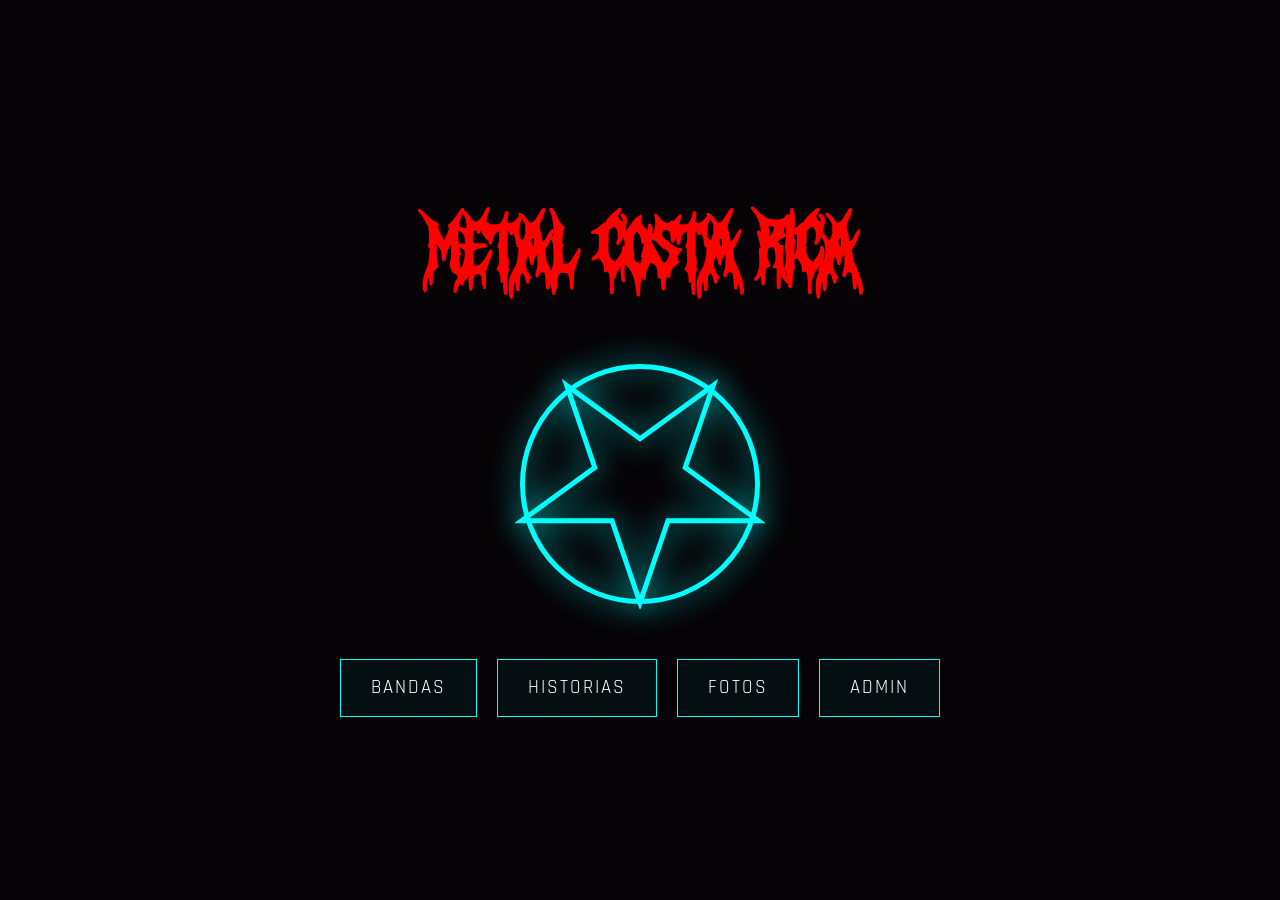
==== commit e97fea9e: "Restaurar archivos HTML limpios con URL de Render corregida" ====
--- a/index.html
+++ b/index.html
@@ -1,1124 +1,3 @@
-<!DOCTYPE html>
-<html lang="es">
-
-<head>
-    <meta charset="UTF-8">
-    <meta name="viewport" content="width=device-width, initial-scale=1.0">
-    <title>Panel Admin | Metal Costa Rica</title>
-    <link rel="stylesheet" href="estilos.css">
-    <style>
-        .admin-nav {
-            display: flex;
-            gap: 10px;
-            margin-bottom: 30px;
-            border-bottom: 1px solid #333;
-            padding-bottom: 15px;
-        }
-
-        .admin-nav button {
-            background: #222;
-            border: none;
-            color: #fff;
-            padding: 10px 20px;
-            cursor: pointer;
-            border-radius: 4px;
-        }
-
-        .admin-nav button.active {
-            background: var(--accent-red);
-        }
-
-        .form-section {
-            display: none;
-        }
-
-        .form-section.active {
-            display: block;
-        }
-    </style>
-</head>
-
-<body>
-
-    <div class="admin-container">
-        <h1>Panel de Administración</h1>
-        <a href="index.html"
-            style="color: var(--accent-purple); text-decoration: none; margin-bottom: 20px; display: inline-block;">←
-            Volver al sitio</a>
-
-        <div class="admin-nav">
-            <button onclick="showSection('bandas')" class="active" id="btn-bandas">Bandas</button>
-            <button onclick="showSection('historias')" id="btn-historias">Historias</button>
-            <button onclick="showSection('fotos')" id="btn-fotos">Lugares/Fotos</button>
-            <button onclick="showSection('noticias')" id="btn-noticias">Noticias/Artículos</button>
-        </div>
-
-        <!-- Formulario Bandas -->
-        <section id="section-bandas" class="form-section active">
-            <h2>Gestionar Bandas</h2>
-            <div class="form-group" style="background: #222; padding: 15px; border-radius: 8px; margin-bottom: 20px;">
-                <label style="color: #fff;">Seleccionar Acción</label>
-                <select id="edit-banda-select" class="form-control" style="background: #111;"
-                    onchange="handleBandaSelection()">
-                    <option value="">➕ Crear Nueva Banda</option>
-                    <!-- Opciones de bandas a editar se cargarán por JS -->
-                </select>
-            </div>
-            <form id="formBanda" style="border-bottom: 1px solid #333; padding-bottom: 20px; margin-bottom: 20px;">
-                <h3 id="banda-form-title">1. Crear Banda</h3>
-                <input type="hidden" id="edit-banda-id" value="">
-                <div class="form-group">
-                    <label>Nombre de la Banda</label>
-                    <input type="text" id="b-nombre" class="form-control" required placeholder="Ej: Adrenalina">
-                </div>
-                <div class="form-group" style="display: grid; grid-template-columns: 1fr 1fr; gap: 10px;">
-                    <div>
-                        <label>Género</label>
-                        <input type="text" id="b-genero" class="form-control" placeholder="Ej: Black Metal">
-                    </div>
-                    <div>
-                        <label>Provincia</label>
-                        <input type="text" id="b-provincia" class="form-control" placeholder="Ej: San José">
-                    </div>
-                </div>
-                <div class="form-group">
-                    <label>Foto Principal (URL)</label>
-                    <input type="url" id="b-foto" class="form-control" placeholder="https://...">
-                </div>
-                <div class="form-group">
-                    <label>Video URL (YouTube/Vimeo)</label>
-                    <input type="url" id="b-video" class="form-control"
-                        placeholder="https://www.youtube.com/watch?v=...">
-                </div>
-                <div class="form-group">
-                    <label>Biografía</label>
-                    <textarea id="b-bio" class="form-control" rows="4"></textarea>
-                </div>
-                <div class="form-group">
-                    <label>Discografía (Texto libre)</label>
-                    <textarea id="b-disco" class="form-control" rows="2"></textarea>
-                </div>
-                <div style="display: flex; gap: 10px;">
-                    <button type="submit" class="btn-primary">Guardar Banda</button>
-                    <button type="button" id="btn-delete-banda" class="btn-primary" style="background: #661111; display: none;" onclick="deleteCurrentBanda()">Eliminar Banda</button>
-                </div>
-            </form>
-
-            <form id="formFotoBanda">
-                <h3>2. Agregar Fotos a la Banda</h3>
-                <div class="form-group">
-                    <label>Seleccionar Banda</label>
-                    <select id="fb-banda-id" class="form-control" required>
-                        <option value="">Cargando bandas...</option>
-                    </select>
-                </div>
-                <div class="form-group">
-                    <label>Imágenes desde tu PC <span style="color:#777;font-size:0.85rem;">(puedes seleccionar varias)</span></label>
-                    <input type="file" id="fb-file" class="form-control" accept="image/*" multiple onchange="previewImagenes('fb-file','fb-preview')" required>
-                    <div id="fb-preview" style="display:flex;flex-wrap:wrap;gap:8px;margin-top:10px;"></div>
-                </div>
-                <div class="form-group">
-                    <label>Descripción de la foto</label>
-                    <input type="text" id="fb-desc" class="form-control">
-                </div>
-                <button type="submit" class="btn-primary" style="background: var(--accent-purple);">Subir Foto a Banda</button>
-            </form>
-            <div id="manage-banda-photos" style="margin-top: 20px; display: none;">
-                <h3>Gestionar Fotos de la Galería</h3>
-                <div id="banda-photos-list" style="display: grid; grid-template-columns: repeat(auto-fill, minmax(130px, 1fr)); gap: 10px;"></div>
-            </div>
-        </section>
-
-        <!-- Formulario Historias -->
-        <section id="section-historias" class="form-section">
-            <h2>Agregar Historia / Leyenda</h2>
-            <form id="formHistoria">
-                <div class="form-group">
-                    <label>Título</label>
-                    <input type="text" id="h-titulo" class="form-control" required>
-                </div>
-                <div class="form-group">
-                    <label>Contenido</label>
-                    <textarea id="h-contenido" class="form-control" rows="6"></textarea>
-                </div>
-                <div class="form-group">
-                    <label>Foto (URL)</label>
-                    <input type="url" id="h-foto" class="form-control">
-                </div>
-                <button type="submit" class="btn-primary">Publicar Historia</button>
-            </form>
-            <div id="list-historias" style="margin-top: 30px;">
-                <h3>Gestionar Historias Existentes</h3>
-                <div id="historias-db-list"></div>
-            </div>
-        </section>
-
-        <!-- Formulario Fotos/Lugares -->
-        <section id="section-fotos" class="form-section">
-            <h2>Gestionar Lugares</h2>
-            <form id="formLugar" style="border-bottom: 1px solid #333; padding-bottom: 20px; margin-bottom: 20px;">
-                <h3>1. Crear Nuevo Lugar</h3>
-                <div class="form-group">
-                    <label>Nombre del Lugar</label>
-                    <input type="text" id="l-nombre" class="form-control" required placeholder="Ej: Sanatorio Durán">
-                </div>
-                <div class="form-group">
-                    <label>Descripción</label>
-                    <textarea id="l-desc" class="form-control" rows="2"></textarea>
-                </div>
-                <div class="form-group">
-                    <label>Foto Portada (URL)</label>
-                    <input type="url" id="l-foto" class="form-control" placeholder="https://...">
-                </div>
-                <button type="submit" class="btn-primary">Crear Lugar</button>
-            </form>
-
-            <form id="formFoto">
-                <h3>2. Agregar Foto a Galería</h3>
-                <div class="form-group">
-                    <label>Seleccionar Lugar</label>
-                    <select id="f-lugar-id" class="form-control" required>
-                        <option value="">Cargando lugares...</option>
-                    </select>
-                </div>
-                <div class="form-group">
-                    <label>Imágenes desde tu PC <span style="color:#777;font-size:0.85rem;">(puedes seleccionar varias)</span></label>
-                    <input type="file" id="f-file" class="form-control" accept="image/*" multiple onchange="previewImagenes('f-file','f-preview')" required>
-                    <div id="f-preview" style="display:flex;flex-wrap:wrap;gap:8px;margin-top:10px;"></div>
-                </div>
-                <div class="form-group">
-                    <label>Breve descripción de la foto</label>
-                    <input type="text" id="f-desc" class="form-control">
-                </div>
-                <button type="submit" class="btn-primary" style="background: var(--accent-purple);">Subir Foto al Lugar</button>
-            </form>
-            <div id="manage-place-photos" style="margin-top: 20px; display: none;">
-                <h3>Gestionar Fotos de la Galería</h3>
-                <div id="place-photos-list" style="display: grid; grid-template-columns: repeat(auto-fill, minmax(130px, 1fr)); gap: 10px;"></div>
-            </div>
-            <div id="list-lugares" style="margin-top: 30px;">
-                <h3>Gestionar Lugares Existentes</h3>
-                <div id="lugares-db-list"></div>
-            </div>
-        </section>
-
-        <!-- Formulario Noticias -->
-        <section id="section-noticias" class="form-section">
-            <h2>Agregar Noticia o Artículo</h2>
-            <form id="formNoticia">
-                <div class="form-group">
-                    <label>Título</label>
-                    <input type="text" id="n-titulo" class="form-control" required>
-                </div>
-                <div class="form-group">
-                    <label>Enlace</label>
-                    <input type="url" id="n-enlace" class="form-control" required>
-                </div>
-                <div class="form-group">
-                    <label>Tipo</label>
-                    <select id="n-tipo" class="form-control">
-                        <option value="noticia">Noticia</option>
-                        <option value="articulo">Artículo</option>
-                    </select>
-                </div>
-                <button type="submit" class="btn-primary">Agregar</button>
-            </form>
-            <div id="list-noticias" style="margin-top: 30px;">
-                <h3>Gestionar contenido</h3>
-                <div id="noticias-db-list"></div>
-            </div>
-        </section>
-    </div>
-
-    <script>
-        const API_BASE = window.location.hostname === "localhost" || window.location.hostname === "127.0.0.1" 
-            ? "http://localhost:3000" 
-            : "https://metal-cr-frontend-2.onrender.com"; 
-
-        // ------------------ AUTENTICACIÓN ------------------
-        let adminPassword = sessionStorage.getItem('adminPassword');
-        if (!adminPassword) {
-            adminPassword = prompt("Para hacer cambios, ingresa la Contraseña Maestra (si no la tienes, cancela):");
-            if (adminPassword) {
-                sessionStorage.setItem('adminPassword', adminPassword);
-            }
-        }
-
-        async function loadLugarSelect() {
-            try {
-                const res = await fetch(`${API_BASE}/lugares`);
-                const data = await res.json();
-                const select = document.getElementById('f-lugar-id');
-                select.innerHTML = '<option value="">-- Elige un lugar --</option>' +
-                    data.map(l => `<option value="${l.id}">${l.nombre}</option>`).join('');
-            } catch (e) { console.error(e); }
-        }
-
-        async function loadBandaSelect() {
-            try {
-                const res = await fetch(`${API_BASE}/bandas`);
-                const data = await res.json();
-
-                const selectFotos = document.getElementById('fb-banda-id');
-                selectFotos.innerHTML = '<option value="">-- Elige una banda --</option>' +
-                    data.map(b => `<option value="${b.id}">${b.nombre}</option>`).join('');
-
-                const selectEdit = document.getElementById('edit-banda-select');
-                selectEdit.innerHTML = '<option value="">➕ Crear Nueva Banda</option>' +
-                    data.map(b => `<option value="${b.id}">✏️ Editar: ${b.nombre}</option>`).join('');
-            } catch (e) { console.error(e); }
-        }
-
-        async function handleBandaSelection() {
-            const id = document.getElementById('edit-banda-select').value;
-            const formTitle = document.getElementById('banda-form-title');
-            const hiddenId = document.getElementById('edit-banda-id');
-            const form = document.getElementById('formBanda');
-
-            if (!id) {
-                formTitle.innerText = "1. Crear Banda";
-                hiddenId.value = "";
-                form.reset();
-                return;
-            }
-
-            try {
-                const res = await fetch(`${API_BASE}/bandas/${id}`);
-                const data = await res.json();
-                formTitle.innerText = `1. Editando Banda: ${data.nombre}`;
-                hiddenId.value = data.id;
-
-                document.getElementById('b-nombre').value = data.nombre || '';
-                document.getElementById('b-genero').value = data.genero || '';
-                document.getElementById('b-provincia').value = data.provincia || '';
-                document.getElementById('b-foto').value = data.foto_principal || '';
-                document.getElementById('b-video').value = data.video_url || '';
-                document.getElementById('b-bio').value = data.biografia || '';
-                document.getElementById('b-disco').value = data.discografia || '';
-            } catch (e) {
-                console.error("Error al cargar datos de la banda", e);
-            }
-        }
-
-        async function deleteCurrentBanda() {
-            const id = document.getElementById('edit-banda-id').value;
-            if (!id || !confirm("¿Estás seguro de eliminar esta banda y todas sus fotos?")) return;
-            try {
-                const res = await fetch(`${API_BASE}/bandas/${id}`, { 
-                    method: 'DELETE',
-                    headers: { 'x-admin-password': sessionStorage.getItem('adminPassword') }
-                });
-                if (res.ok) {
-                    alert("Banda eliminada");
-                    location.reload();
-                }
-            } catch (e) { console.error(e); }
-        }
-
-        async function deleteItem(endpoint, id, callback) {
-            if (!confirm("¿Eliminar este elemento?")) return;
-            try {
-                const res = await fetch(`${API_BASE}/${endpoint}/${id}`, { 
-                    method: 'DELETE',
-                    headers: { 'x-admin-password': sessionStorage.getItem('adminPassword') }
-                });
-                if (res.ok) {
-                    alert("Eliminado");
-                    if (callback) callback();
-                }
-            } catch (e) { console.error(e); }
-        }
-
-        async function loadStoriesList() {
-            const res = await fetch(`${API_BASE}/historias`);
-            const data = await res.json();
-            const list = document.getElementById('historias-db-list');
-            list.innerHTML = data.map(i => `
-                <div style="background:#111; padding:10px; border-radius:5px; margin-bottom:5px; display:flex; justify-content:space-between; align-items:center;">
-                    <span>${i.titulo}</span>
-                    <button onclick="deleteItem('historias', ${i.id}, loadStoriesList)" style="background:#611; color:#fff; border:none; padding:5px 10px; cursor:pointer;">Eliminar</button>
-                </div>
-            `).join('');
-        }
-
-        async function loadPlacesList() {
-            const res = await fetch(`${API_BASE}/lugares`);
-            const data = await res.json();
-            const list = document.getElementById('lugares-db-list');
-            list.innerHTML = data.map(i => `
-                <div style="background:#111; padding:10px; border-radius:5px; margin-bottom:5px; border-left: 4px solid var(--accent-red);">
-                    <div style="display:flex; justify-content:space-between; align-items:center;">
-                        <strong>${i.nombre}</strong>
-                        <button onclick="deleteItem('lugares', ${i.id}, loadPlacesList)" style="background:#611; color:#fff; border:none; padding:5px 10px; cursor:pointer;">Eliminar Lugar</button>
-                    </div>
-                </div>
-            `).join('');
-        }
-
-        async function loadNoticiasList() {
-            const res = await fetch(`${API_BASE}/noticias`);
-            const data = await res.json();
-            const list = document.getElementById('noticias-db-list');
-            list.innerHTML = data.map(i => `
-                <div style="background:#111; padding:10px; border-radius:5px; margin-bottom:5px; display:flex; justify-content:space-between; align-items:center;">
-                    <span>[${i.tipo}] ${i.titulo}</span>
-                    <button onclick="deleteItem('noticias', ${i.id}, loadNoticiasList)" style="background:#611; color:#fff; border:none; padding:5px 10px; cursor:pointer;">Eliminar</button>
-                </div>
-            `).join('');
-        }
-
-        function showSection(id) {
-            document.querySelectorAll('.form-section').forEach(s => s.classList.remove('active'));
-            document.querySelectorAll('.admin-nav button').forEach(b => b.classList.remove('active'));
-            document.getElementById(`section-${id}`).classList.add('active');
-            document.getElementById(`btn-${id}`).classList.add('active');
-            if (id === 'fotos') loadPlacesList();
-            if (id === 'bandas') loadBandaSelect();
-            if (id === 'historias') loadStoriesList();
-            if (id === 'noticias') loadNoticiasList();
-        }
-
-        // Modificar handleBandaSelection para mostrar botón eliminar
-        const originalHandleBandaSelection = handleBandaSelection;
-        handleBandaSelection = async function() {
-            await originalHandleBandaSelection();
-            const id = document.getElementById('edit-banda-select').value;
-            document.getElementById('btn-delete-banda').style.display = id ? 'block' : 'none';
-        }
-
-        async function sendData(endpoint, data, form, method = 'POST') {
-            try {
-                const res = await fetch(`${API_BASE}/${endpoint}`, {
-                    method: method,
-                    headers: { 
-                        'Content-Type': 'application/json',
-                        'x-admin-password': sessionStorage.getItem('adminPassword')
-                    },
-                    body: JSON.stringify(data)
-                });
-                if (res.ok) {
-                    alert("Guardado correctamente!");
-                    form.reset();
-                    if (endpoint.includes('lugares')) loadLugarSelect();
-                    if (endpoint.includes('bandas')) {
-                        loadBandaSelect();
-                        document.getElementById('edit-banda-id').value = "";
-                        document.getElementById('banda-form-title').innerText = "1. Crear Banda";
-                        document.getElementById('edit-banda-select').value = "";
-                    }
-                } else {
-                    const err = await res.json();
-                    alert("Error: " + err.error);
-                }
-            } catch (e) {
-                console.error(e);
-                alert("Error de conexión");
-            }
-        }
-
-        document.getElementById('formBanda').onsubmit = (e) => {
-            e.preventDefault();
-            const id = document.getElementById('edit-banda-id').value;
-            const endpoint = id ? `bandas/${id}` : 'bandas';
-            const method = id ? 'PUT' : 'POST';
-
-            sendData(endpoint, {
-                nombre: document.getElementById('b-nombre').value,
-                genero: document.getElementById('b-genero').value,
-                provincia: document.getElementById('b-provincia').value,
-                foto_principal: document.getElementById('b-foto').value,
-                video_url: document.getElementById('b-video').value,
-                biografia: document.getElementById('b-bio').value,
-                discografia: document.getElementById('b-disco').value
-            }, e.target, method);
-        };
-
-        // Vista previa de múltiples imágenes
-        function previewImagenes(inputId, previewId) {
-            const files = document.getElementById(inputId).files;
-            const container = document.getElementById(previewId);
-            container.innerHTML = '';
-            Array.from(files).forEach(file => {
-                const img = document.createElement('img');
-                img.src = URL.createObjectURL(file);
-                img.style.cssText = 'width:100px;height:80px;object-fit:cover;border-radius:6px;border:1px solid #333;';
-                container.appendChild(img);
-            });
-        }
-
-        // Subida de múltiples fotos de banda
-        document.getElementById('formFotoBanda').onsubmit = async (e) => {
-            e.preventDefault();
-            const bandaId = document.getElementById('fb-banda-id').value;
-            if (!bandaId) return alert('Selecciona una banda primero.');
-            const fileInput = document.getElementById('fb-file');
-            if (!fileInput.files.length) return alert('Selecciona al menos una imagen.');
-
-            const fd = new FormData();
-            Array.from(fileInput.files).forEach(f => fd.append('imagenes', f));
-            fd.append('descripcion', document.getElementById('fb-desc').value);
-
-            try {
-                const res = await fetch(`${API_BASE}/bandas/${bandaId}/fotos`, {
-                    method: 'POST', 
-                    headers: { 'x-admin-password': sessionStorage.getItem('adminPassword') },
-                    body: fd
-                });
-                const data = await res.json();
-                if (res.ok) {
-                    alert(`¡${data.fotos.length} foto(s) subida(s) correctamente!`);
-                    e.target.reset();
-                    document.getElementById('fb-preview').innerHTML = '';
-                    loadBandPhotos(); // Refrescar lista de fotos
-                } else {
-                    alert('Error: ' + data.error);
-                }
-            } catch (err) { alert('Error de conexión'); }
-        };
-
-        document.getElementById('formHistoria').onsubmit = (e) => {
-            e.preventDefault();
-            sendData('historias', {
-                titulo: document.getElementById('h-titulo').value,
-                contenido: document.getElementById('h-contenido').value,
-                foto: document.getElementById('h-foto').value
-            }, e.target);
-        };
-
-        document.getElementById('formLugar').onsubmit = (e) => {
-            e.preventDefault();
-            sendData('lugares', {
-                nombre: document.getElementById('l-nombre').value,
-                descripcion: document.getElementById('l-desc').value,
-                foto_portada: document.getElementById('l-foto').value
-            }, e.target);
-        };
-
-        // Subida de múltiples fotos de lugar
-        document.getElementById('formFoto').onsubmit = async (e) => {
-            e.preventDefault();
-            const lugarId = document.getElementById('f-lugar-id').value;
-            if (!lugarId) return alert('Selecciona un lugar primero.');
-            const fileInput = document.getElementById('f-file');
-            if (!fileInput.files.length) return alert('Selecciona al menos una imagen.');
-
-            const fd = new FormData();
-            Array.from(fileInput.files).forEach(f => fd.append('imagenes', f));
-            fd.append('descripcion', document.getElementById('f-desc').value);
-
-            try {
-                const res = await fetch(`${API_BASE}/lugares/${lugarId}/fotos`, {
-                    method: 'POST', 
-                    headers: { 'x-admin-password': sessionStorage.getItem('adminPassword') },
-                    body: fd
-                });
-                const data = await res.json();
-                if (res.ok) {
-                    alert(`¡${data.fotos.length} foto(s) subida(s) correctamente!`);
-                    e.target.reset();
-                    document.getElementById('f-preview').innerHTML = '';
-                    loadPlacePhotos(); // Refrescar lista de fotos
-                } else {
-                    alert('Error: ' + data.error);
-                }
-            } catch (err) { alert('Error de conexión'); }
-        };
-
-        // --- GESTIÓN DE FOTOS INDIVIDUALES ---
-        async function loadBandPhotos() {
-            const bandaId = document.getElementById('fb-banda-id').value;
-            const container = document.getElementById('manage-banda-photos');
-            const list = document.getElementById('banda-photos-list');
-            if (!bandaId) {
-                container.style.display = 'none';
-                return;
-            }
-            try {
-                const res = await fetch(`${API_BASE}/bandas/${bandaId}`);
-                const data = await res.json();
-                container.style.display = 'block';
-                list.innerHTML = data.fotos.map(f => `
-                    <div style="position:relative; background:#111; border-radius:5px; padding:5px; text-align:center; border: 1px solid #333;">
-                        <img src="${imgUrl(f.url)}" style="width:100%; height:80px; object-fit:cover; border-radius:3px;">
-                        <button onclick="deleteItem('fotos_bandas', ${f.id}, loadBandPhotos)" style="position:absolute; top:2px; right:2px; background:#f00; color:#fff; border:none; border-radius:50%; width:20px; height:20px; cursor:pointer; font-weight:bold;">X</button>
-                    </div>
-                `).join('') || '<p style="grid-column: 1/-1;">Sin fotos aún.</p>';
-            } catch (e) { console.error(e); }
-        }
-
-        async function loadPlacePhotos() {
-            const lugarId = document.getElementById('f-lugar-id').value;
-            const container = document.getElementById('manage-place-photos');
-            const list = document.getElementById('place-photos-list');
-            if (!lugarId) {
-                container.style.display = 'none';
-                return;
-            }
-            try {
-                const res = await fetch(`${API_BASE}/lugares/${lugarId}`);
-                const data = await res.json();
-                container.style.display = 'block';
-                list.innerHTML = data.fotos.map(f => `
-                    <div style="position:relative; background:#111; border-radius:5px; padding:5px; text-align:center; border: 1px solid #333;">
-                        <img src="${imgUrl(f.url)}" style="width:100%; height:80px; object-fit:cover; border-radius:3px;">
-                        <button onclick="deleteItem('fotos_lugares', ${f.id}, loadPlacePhotos)" style="position:absolute; top:2px; right:2px; background:#f00; color:#fff; border:none; border-radius:50%; width:20px; height:20px; cursor:pointer; font-weight:bold;">X</button>
-                    </div>
-                `).join('') || '<p style="grid-column: 1/-1;">Sin fotos aún.</p>';
-            } catch (e) { console.error(e); }
-        }
-
-        document.getElementById('fb-banda-id').addEventListener('change', loadBandPhotos);
-        document.getElementById('f-lugar-id').addEventListener('change', loadPlacePhotos);
-
-        function imgUrl(url) {
-            if (!url) return '';
-            if (url.startsWith('/uploads/') || url.startsWith('/imagenes/')) return API_BASE + url;
-            return url;
-        }
-
-        document.getElementById('formNoticia').onsubmit = (e) => {
-            e.preventDefault();
-            sendData('noticias', {
-                titulo: document.getElementById('n-titulo').value,
-                enlace: document.getElementById('n-enlace').value,
-                tipo: document.getElementById('n-tipo').value
-            }, e.target);
-        };
-    </script>
-
-</body>
-
-</html>
-<!DOCTYPE html>
-<html lang="es">
-<head>
-    <meta charset="UTF-8">
-    <meta name="viewport" content="width=device-width, initial-scale=1.0">
-    <title>Bandas | Metal Costa Rica</title>
-    <link rel="stylesheet" href="estilos.css">
-</head>
-<body>
-
-<div class="parent">
-    <header class="div1 header">
-        <h1 style="cursor:pointer;" onclick="location.href='index.html'">Metal Costa Rica</h1>
-        <p class="subtitle">Directorio de Bandas</p>
-    </header>
-
-    <nav class="div4 nav">
-        <a href="index.html">Inicio</a>
-        <a href="bandas.html" class="nav-link active">Bandas</a>
-        <a href="historias.html">Historias</a>
-        <a href="fotos.html">Fotos</a>
-        <a href="admin.html">Admin</a>
-    </nav>
-
-    <div class="search-container">
-        <input type="text" id="searchInput" class="search-bar" placeholder="Buscar bandas..." onkeyup="handleSearch(event)">
-    </div>
-
-    <aside class="sidebar-section sidebar-left">
-        <h2>Noticias</h2>
-        <div id="newsContainer"><p>Cargando...</p></div>
-    </aside>
-
-    <main class="content" id="mainContent">
-        <p>Cargando bandas...</p>
-    </main>
-
-    <aside class="sidebar-section sidebar-right">
-        <h2>Artículos</h2>
-        <div id="articlesContainer"><p>Cargando...</p></div>
-    </aside>
-
-    <footer class="div9 footer">
-        <p>© 2024 Metal Costa Rica</p>
-    </footer>
-</div>
-
-<script>
-    const API_BASE = window.location.hostname === "localhost" || window.location.hostname === "127.0.0.1" 
-        ? "http://localhost:3000" 
-        : "https://metal-cr-frontend-2.onrender.com"; // Reemplaza con tu URL de Render
-
-    async function loadContent() {
-        fetchBands();
-        fetchNews();
-    }
-
-    function imgUrl(url) {
-        if (!url) return '';
-        if (url.startsWith('/uploads/') || url.startsWith('/imagenes/')) return API_BASE + url;
-        return url;
-    }
-
-    async function fetchBands() {
-        try {
-            const res = await fetch(`${API_BASE}/bandas`);
-            const data = await res.json();
-            renderCards(data, 'band');
-        } catch (e) { console.error(e); }
-    }
-
-    async function fetchNews() {
-        try {
-            const res = await fetch(`${API_BASE}/noticias`);
-            const data = await res.json();
-            renderSidebar('newsContainer', data.filter(i => i.tipo === 'noticia'));
-            renderSidebar('articlesContainer', data.filter(i => i.tipo === 'articulo'));
-        } catch (e) { console.error(e); }
-    }
-
-    function renderCards(items, type) {
-        const container = document.getElementById('mainContent');
-        container.innerHTML = items.map(item => `
-            <div class="card" onclick="location.href='detalle.html?type=${type}&id=${item.id}'">
-                <img src="${imgUrl(item.foto_principal || item.foto) || 'https://placehold.co/400x250/111/da0b0b?text=Dark+Archive'}" class="card-img">
-                <div class="card-body">
-                    <h3 class="card-title">${item.nombre || item.titulo}</h3>
-                    <p class="card-text">${item.genero || item.provincia || ''}</p>
-                </div>
-            </div>
-        `).join('');
-    }
-
-    function renderSidebar(id, items) {
-        document.getElementById(id).innerHTML = items.map(i => `
-            <div class="news-item">
-                <h3 onclick="window.open('${i.enlace}', '_blank')">${i.titulo}</h3>
-                <p>${i.descripcion || ''}</p>
-            </div>
-        `).join('') || '<p>No hay contenido.</p>';
-    }
-
-    async function handleSearch(event) {
-        const q = event.target.value;
-        if (q.length < 2) { if(q.length===0) fetchBands(); return; }
-        const res = await fetch(`${API_BASE}/buscar?q=${q}`);
-        const data = await res.json();
-        renderCards(data.bands, 'band');
-    }
-
-    window.onload = loadContent;
-</script>
-</body>
-</html>
-<!DOCTYPE html>
-<html lang="es">
-<head>
-    <meta charset="UTF-8">
-    <meta name="viewport" content="width=device-width, initial-scale=1.0">
-    <title>Detalle | Metal Costa Rica</title>
-    <link rel="stylesheet" href="estilos.css">
-    <style>
-        .detail-page { max-width: 1000px; margin: 40px auto; padding: 20px; }
-        .detail-header { display: grid; grid-template-columns: 400px 1fr; gap: 40px; margin-bottom: 40px; }
-        .detail-img { width: 100%; border-radius: 12px; border: 2px solid #222; }
-        .detail-info h1 { font-size: 3.5rem; margin: 0 0 10px 0; }
-        .detail-meta { color: var(--accent-purple); font-size: 1.2rem; margin-bottom: 20px; }
-        .section-title { border-bottom: 1px solid #333; padding-bottom: 10px; margin-top: 40px; color: var(--accent-red); }
-        .videos-grid { display: grid; grid-template-columns: 1fr 1fr; gap: 20px; margin-top: 20px; }
-        .video-item { background: #111; padding: 10px; border-radius: 8px; text-align: center; color: #777; }
-        .social-links { margin-top: 20px; display: flex; gap: 15px; }
-        .social-link { color: #ccc; text-decoration: none; border: 1px solid #333; padding: 8px 15px; border-radius: 4px; }
-    </style>
-</head>
-<body>
-
-<div class="parent" style="display: block;">
-    <div class="detail-page" id="detailContainer">
-        <p>Cargando detalles...</p>
-    </div>
-</div>
-
-<script>
-    const API_BASE = window.location.hostname === "localhost" || window.location.hostname === "127.0.0.1" 
-        ? "http://localhost:3000" 
-        : "https://metal-cr-frontend-2.onrender.com"; 
-    const urlParams = new URLSearchParams(window.location.search);
-    const type = urlParams.get('type');
-    const id = urlParams.get('id');
-
-    async function loadDetail() {
-        if (!id) return;
-        try {
-            let endpoint = "";
-            if (type === 'band') endpoint = `bandas/${id}`;
-            else if (type === 'story') endpoint = `historias/${id}`;
-            else if (type === 'place') endpoint = `lugares/${id}`;
-
-            const res = await fetch(`${API_BASE}/${endpoint}`);
-            const data = await res.json();
-            
-            if (data.error) {
-                document.getElementById('detailContainer').innerHTML = `<h1>Error: ${data.error}</h1>`;
-                return;
-            }
-
-            renderDetail(data);
-        } catch (e) {
-            console.error(e);
-        }
-    }
-
-    // Prefija rutas de servidor con la URL base para que funcionen desde el filesystem
-    function imgUrl(url) {
-        if (!url) return '';
-        if (url.startsWith('/uploads/') || url.startsWith('/imagenes/')) {
-            return API_BASE + url;
-        }
-        return url;
-    }
-
-    function getYoutubeEmbed(url) {
-        if (!url) return '';
-        const regExp = /^.*(youtu.be\/|v\/|u\/\w\/|embed\/|watch\?v=|\&v=)([^#\&\?]*).*/;
-        const match = url.match(regExp);
-        if (match && match[2].length === 11) {
-            const videoId = match[2];
-            // Usamos youtube-nocookie para mayor compatibilidad de embeds
-            return `
-                <div style="position:relative;">
-                    <iframe 
-                        id="yt-iframe"
-                        width="100%" height="315" 
-                        src="https://www.youtube-nocookie.com/embed/${videoId}?rel=0" 
-                        frameborder="0" allowfullscreen
-                        onerror="this.style.display='none'; document.getElementById('yt-fallback').style.display='block'">
-                    </iframe>
-                    <div id="yt-fallback" style="display:none; text-align:center; padding:30px; background:#111; border-radius:12px; border:1px solid #333;">
-                        <p style="color:#999; margin-bottom:15px;">⚠️ Este video no permite reproducción embebida.</p>
-                        <a href="${url}" target="_blank" 
-                           style="background:var(--accent-red);color:#fff;padding:12px 24px;border-radius:6px;text-decoration:none;font-weight:bold;">
-                           ▶ Ver en YouTube
-                        </a>
-                    </div>
-                </div>
-                <script>
-                    // Detectar Error 153 (embedding deshabilitado) via postMessage
-                    window.addEventListener('message', function(e) {
-                        if (e.data && e.data.event === 'infoDelivery' && e.data.info && e.data.info.error) {
-                            document.getElementById('yt-iframe').style.display = 'none';
-                            document.getElementById('yt-fallback').style.display = 'block';
-                        }
-                    });
-                    // Fallback extra: si el iframe no carga en 4 segundos, mostrar botón
-                    setTimeout(function() {
-                        var iframe = document.getElementById('yt-iframe');
-                        if (iframe) {
-                            try {
-                                var doc = iframe.contentDocument || iframe.contentWindow.document;
-                                if (!doc || doc.readyState === 'loading') {}
-                            } catch(e) { /* cross-origin es normal */ }
-                        }
-                    }, 4000);
-                <\/script>`;
-        }
-        // No es YouTube — mostrar botón directo
-        return `<div style="text-align:center; padding:30px; background:#111; border-radius:12px; border:1px solid #333;">
-                    <a href="${url}" target="_blank" 
-                       style="background:var(--accent-red);color:#fff;padding:12px 24px;border-radius:6px;text-decoration:none;font-weight:bold;">
-                       ▶ Ver Video
-                    </a>
-                </div>`;
-    }
-
-    function renderDetail(item) {
-        const container = document.getElementById('detailContainer');
-        const backBtn = '<a href="index.html" style="color: var(--accent-purple); text-decoration: none; display: block; margin-bottom: 20px;">← Volver</a>';
-        
-        if (type === 'band') {
-            container.innerHTML = `
-                ${backBtn}
-                <div class="detail-header">
-                    <img src="${imgUrl(item.foto_principal) || 'https://placehold.co/400x400/111/da0b0b?text=Sin+Foto'}" class="detail-img">
-                    <div class="detail-info">
-                        <h1>${item.nombre}</h1>
-                        <div class="detail-meta">${item.genero || ''} | ${item.provincia || ''}</div>
-                        <p>${item.biografia || ''}</p>
-                    </div>
-                </div>
-
-                <h2 class="section-title">Video</h2>
-                <div class="video-container" style="margin-top: 20px;">
-                    ${item.video_url ? getYoutubeEmbed(item.video_url) : '<p>No hay video disponible.</p>'}
-                </div>
-
-                <h2 class="section-title">Fotos de la Banda</h2>
-                <div class="content" style="grid-template-columns: repeat(auto-fill, minmax(200px, 1fr)); margin-top: 20px;">
-                    ${item.fotos && item.fotos.length > 0 ? item.fotos.map(f => `
-                        <div class="photo-card" style="border: 1px solid #222; border-radius: 8px; overflow: hidden;">
-                            <img src="${imgUrl(f.url)}" style="width: 100%; display: block; cursor: pointer;" onclick="window.open('${imgUrl(f.url)}', '_blank')">
-                            <p style="font-size: 0.8rem; padding: 10px; margin: 0; color: #777;">${f.descripcion || ''}</p>
-                        </div>
-                    `).join('') : '<p>No hay fotos en la galería.</p>'}
-                </div>
-
-                <h2 class="section-title">Discografía</h2>
-                <p style="margin-top: 15px;">${item.discografia || 'No disponible'}</p>
-            `;
-        } else if (type === 'story') {
-            container.innerHTML = `
-                ${backBtn}
-                <h1>${item.titulo}</h1>
-                <p class="detail-meta">Archivado - ${new Date(item.fecha).toLocaleDateString()}</p>
-                <img src="${imgUrl(item.foto)}" style="max-width: 100%; border-radius: 12px; margin: 20px 0; border: 1px solid #333;">
-                <div style="font-size: 1.1rem; line-height: 1.8; color: #ccc;">
-                    ${item.contenido ? item.contenido.replace(/\n/g, '<br>') : ''}
-                </div>
-            `;
-        } else if (type === 'place') {
-            container.innerHTML = `
-                ${backBtn}
-                <h1>${item.nombre}</h1>
-                <p style="font-size: 1.2rem; color: #999; margin-bottom: 30px;">${item.descripcion || ''}</p>
-                <h2 class="section-title">Galería de Fotos</h2>
-                <div class="content" style="grid-template-columns: repeat(auto-fill, minmax(200px, 1fr));">
-                    ${item.fotos && item.fotos.length > 0 ? item.fotos.map(f => `
-                        <div class="photo-card" style="border: 1px solid #222; border-radius: 8px; overflow: hidden;">
-                            <img src="${imgUrl(f.url)}" style="width: 100%; display: block; cursor: pointer;" onclick="window.open('${imgUrl(f.url)}', '_blank')">
-                            <p style="font-size: 0.8rem; padding: 10px; margin: 0; color: #777;">${f.descripcion || ''}</p>
-                        </div>
-                    `).join('') : '<p>No hay fotos en esta galería aún.</p>'}
-                </div>
-            `;
-        }
-    }
-
-    window.onload = loadDetail;
-</script>
-
-</body>
-</html>
-<!DOCTYPE html>
-<html lang="es">
-<head>
-    <meta charset="UTF-8">
-    <meta name="viewport" content="width=device-width, initial-scale=1.0">
-    <title>Galerías | Metal Costa Rica</title>
-    <link rel="stylesheet" href="estilos.css">
-</head>
-<body>
-
-<div class="parent">
-    <header class="div1 header">
-        <h1 style="cursor:pointer;" onclick="location.href='index.html'">Metal Costa Rica</h1>
-        <p class="subtitle">Galerías & Lugares Sombríos</p>
-    </header>
-
-    <nav class="div4 nav">
-        <a href="index.html">Inicio</a>
-        <a href="bandas.html">Bandas</a>
-        <a href="historias.html">Historias</a>
-        <a href="fotos.html" class="nav-link active">Fotos</a>
-        <a href="admin.html">Admin</a>
-    </nav>
-
-    <div class="search-container">
-        <input type="text" id="searchInput" class="search-bar" placeholder="Buscar lugares..." onkeyup="handleSearch(event)">
-    </div>
-
-    <aside class="sidebar-section sidebar-left">
-        <h2>Noticias</h2>
-        <div id="newsContainer"><p>Cargando...</p></div>
-    </aside>
-
-    <main class="content" id="mainContent">
-        <p>Cargando galerías...</p>
-    </main>
-
-    <aside class="sidebar-section sidebar-right">
-        <h2>Artículos</h2>
-        <div id="articlesContainer"><p>Cargando...</p></div>
-    </aside>
-
-    <footer class="div9 footer">
-        <p>© 2024 Metal Costa Rica</p>
-    </footer>
-</div>
-
-<script>
-    const API_BASE = window.location.hostname === "localhost" || window.location.hostname === "127.0.0.1" 
-        ? "http://localhost:3000" 
-        : "https://metal-cr-frontend-2.onrender.com"; 
-
-    async function loadContent() {
-        fetchPlaces();
-        fetchNews();
-    }
-
-    function imgUrl(url) {
-        if (!url) return '';
-        if (url.startsWith('/uploads/') || url.startsWith('/imagenes/')) return API_BASE + url;
-        return url;
-    }
-
-    async function fetchPlaces() {
-        try {
-            const res = await fetch(`${API_BASE}/lugares`);
-            const data = await res.json();
-            renderCards(data.map(i => ({...i, foto_principal: i.foto_portada})), 'place');
-        } catch (e) { console.error(e); }
-    }
-
-    async function fetchNews() {
-        try {
-            const res = await fetch(`${API_BASE}/noticias`);
-            const data = await res.json();
-            renderSidebar('newsContainer', data.filter(i => i.tipo === 'noticia'));
-            renderSidebar('articlesContainer', data.filter(i => i.tipo === 'articulo'));
-        } catch (e) { console.error(e); }
-    }
-
-    function renderCards(items, type) {
-        const container = document.getElementById('mainContent');
-        container.innerHTML = items.map(item => `
-            <div class="card" onclick="location.href='detalle.html?type=${type}&id=${item.id}'">
-                <img src="${imgUrl(item.foto_principal) || 'https://placehold.co/400x250/111/da0b0b?text=Gallery'}" class="card-img">
-                <div class="card-body">
-                    <h3 class="card-title">${item.nombre}</h3>
-                    <p class="card-text">${item.descripcion ? item.descripcion.substring(0, 80) + '...' : ''}</p>
-                </div>
-            </div>
-        `).join('');
-    }
-
-    function renderSidebar(id, items) {
-        document.getElementById(id).innerHTML = items.map(i => `
-            <div class="news-item">
-                <h3 onclick="window.open('${i.enlace}', '_blank')">${i.titulo}</h3>
-                <p>${i.descripcion || ''}</p>
-            </div>
-        `).join('') || '<p>No hay contenido.</p>';
-    }
-
-    async function handleSearch(event) {
-        const q = event.target.value;
-        if (q.length < 2) { if(q.length===0) fetchPlaces(); return; }
-        const res = await fetch(`${API_BASE}/lugares`); 
-        const data = await res.json();
-        const filtered = data.filter(l => l.nombre.toLowerCase().includes(q.toLowerCase()));
-        renderCards(filtered.map(i => ({...i, foto_principal: i.foto_portada})), 'place');
-    }
-
-    window.onload = loadContent;
-</script>
-</body>
-</html>
-<!DOCTYPE html>
-<html lang="es">
-<head>
-    <meta charset="UTF-8">
-    <meta name="viewport" content="width=device-width, initial-scale=1.0">
-    <title>Historias | Metal Costa Rica</title>
-    <link rel="stylesheet" href="estilos.css">
-</head>
-<body>
-
-<div class="parent">
-    <header class="div1 header">
-        <h1 style="cursor:pointer;" onclick="location.href='index.html'">Metal Costa Rica</h1>
-        <p class="subtitle">Historias & Leyendas de Terror</p>
-    </header>
-
-    <nav class="div4 nav">
-        <a href="index.html">Inicio</a>
-        <a href="bandas.html">Bandas</a>
-        <a href="historias.html" class="nav-link active">Historias</a>
-        <a href="fotos.html">Fotos</a>
-        <a href="admin.html">Admin</a>
-    </nav>
-
-    <div class="search-container">
-        <input type="text" id="searchInput" class="search-bar" placeholder="Buscar historias..." onkeyup="handleSearch(event)">
-    </div>
-
-    <aside class="sidebar-section sidebar-left">
-        <h2>Noticias</h2>
-        <div id="newsContainer"><p>Cargando...</p></div>
-    </aside>
-
-    <main class="content" id="mainContent">
-        <p>Cargando historias...</p>
-    </main>
-
-    <aside class="sidebar-section sidebar-right">
-        <h2>Artículos</h2>
-        <div id="articlesContainer"><p>Cargando...</p></div>
-    </aside>
-
-    <footer class="div9 footer">
-        <p>© 2024 Metal Costa Rica</p>
-    </footer>
-</div>
-
-<script>
-    const API_BASE = window.location.hostname === "localhost" || window.location.hostname === "127.0.0.1" 
-        ? "http://localhost:3000" 
-        : "https://metal-cr-frontend-2.onrender.com"; 
-
-    async function loadContent() {
-        fetchStories();
-        fetchNews();
-    }
-
-    function imgUrl(url) {
-        if (!url) return '';
-        if (url.startsWith('/uploads/') || url.startsWith('/imagenes/')) return API_BASE + url;
-        return url;
-    }
-
-    async function fetchStories() {
-        try {
-            const res = await fetch(`${API_BASE}/historias`);
-            const data = await res.json();
-            renderCards(data, 'story');
-        } catch (e) { console.error(e); }
-    }
-
-    async function fetchNews() {
-        try {
-            const res = await fetch(`${API_BASE}/noticias`);
-            const data = await res.json();
-            renderSidebar('newsContainer', data.filter(i => i.tipo === 'noticia'));
-            renderSidebar('articlesContainer', data.filter(i => i.tipo === 'articulo'));
-        } catch (e) { console.error(e); }
-    }
-
-    function renderCards(items, type) {
-        const container = document.getElementById('mainContent');
-        container.innerHTML = items.map(item => `
-            <div class="card" onclick="location.href='detalle.html?type=${type}&id=${item.id}'">
-                <img src="${imgUrl(item.foto) || 'https://placehold.co/400x250/111/da0b0b?text=Haunted+History'}" class="card-img">
-                <div class="card-body">
-                    <h3 class="card-title">${item.titulo}</h3>
-                    <p class="card-text">${new Date(item.fecha).toLocaleDateString()}</p>
-                </div>
-            </div>
-        `).join('');
-    }
-
-    function renderSidebar(id, items) {
-        document.getElementById(id).innerHTML = items.map(i => `
-            <div class="news-item">
-                <h3 onclick="window.open('${i.enlace}', '_blank')">${i.titulo}</h3>
-                <p>${i.descripcion || ''}</p>
-            </div>
-        `).join('') || '<p>No hay contenido.</p>';
-    }
-
-    async function handleSearch(event) {
-        const q = event.target.value;
-        if (q.length < 2) { if(q.length===0) fetchStories(); return; }
-        const res = await fetch(`${API_BASE}/buscar?q=${q}`);
-        const data = await res.json();
-        renderCards(data.stories || [], 'story');
-    }
-
-    window.onload = loadContent;
-</script>
-</body>
-</html>
 <!DOCTYPE html>
 <html lang="es">
 <head>
@@ -1280,471 +159,3 @@
     </div>
 </body>
 </html>
-<!doctype html>
-<html lang="es">
-<head>
-<meta charset="utf-8" />
-<meta name="viewport" content="width=device-width,initial-scale=1" />
-<title>Portada — Glitch Geometría</title>
-<style>
-  html,body{height:100%;margin:0;background:#050506;display:flex;align-items:center;justify-content:center;}
-  .wrap{width:100%;max-width:1600px;padding:12px;box-sizing:border-box;}
-  canvas{display:block;width:100%;height:auto;border-radius:6px;box-shadow:0 8px 30px rgba(0,0,0,0.7);}
-  .controls{margin-top:10px;display:flex;gap:8px;align-items:center;}
-  button{background:#0b6bd6;color:white;border:none;padding:10px 14px;border-radius:6px;font-weight:600;cursor:pointer}
-  button:active{transform:translateY(1px)}
-  p.hint{color:#9aa3b2;margin:0;font-size:13px}
-</style>
-</head>
-<body>
-  <div class="wrap">
-    <canvas id="cover" width="1600" height="620"></canvas>
-    <div class="controls">
-      <button id="download">Download PNG</button>
-      <p class="hint">Resolución 1600×620 — ideal para portada (subir y recortar si es necesario)</p>
-    </div>
-  </div>
-
-<script>
-// Configs
-const W = 1600, H = 620;
-const canvas = document.getElementById('cover');
-canvas.width = W; canvas.height = H;
-const ctx = canvas.getContext('2d', { alpha: false });
-
-// Utilities
-function rand(a=0,b=1){ return a + Math.random()*(b-a); }
-function clamp(v,a,b){ return Math.max(a,Math.min(b,v)); }
-
-// Background noise + base tint
-function paintBackground() {
-  // base dark blue-black gradient
-  const g = ctx.createLinearGradient(0,0,W,H);
-  g.addColorStop(0, '#021015');
-  g.addColorStop(0.6, '#00121a');
-  g.addColorStop(1, '#000006');
-  ctx.fillStyle = g;
-  ctx.fillRect(0,0,W,H);
-
-  // subtle static layer
-  const img = ctx.createImageData(W,H);
-  for(let i=0;i<img.data.length;i+=4){
-    const v = Math.floor(6 + Math.random()*22); // low-intensity noise
-    img.data[i] = v+2;     // r
-    img.data[i+1] = v+10;  // g
-    img.data[i+2] = v+16;  // b
-    img.data[i+3] = 255;
-  }
-  // draw with low alpha to keep the dark vibe
-  const tmp = document.createElement('canvas');
-  tmp.width=W; tmp.height=H;
-  tmp.getContext('2d').putImageData(img,0,0);
-  ctx.globalAlpha = 0.045;
-  ctx.drawImage(tmp,0,0);
-  ctx.globalAlpha = 1;
-}
-
-// Draw circuit-like fractal lines (grid + recursive branching)
-function drawCircuitLines() {
-  ctx.save();
-  ctx.globalCompositeOperation = 'lighter';
-  ctx.lineWidth = 1.3;
-  ctx.strokeStyle = '#0fe0ff'; // cyan-blue
-  ctx.globalAlpha = 0.16;
-
-  const rows = 10, cols = Math.floor(rows * (W/H));
-  const spacingX = W / cols, spacingY = H / rows;
-
-  // base grid of subtle circuit traces
-  for(let y=0;y<=rows;y++){
-    for(let x=0;x<=cols;x++){
-      const cx = Math.floor(x*spacingX + rand(-spacingX*0.15, spacingX*0.15));
-      const cy = Math.floor(y*spacingY + rand(-spacingY*0.15, spacingY*0.15));
-      drawBranch(cx, cy, Math.floor(rand(2,5)), Math.PI*rand(), 0.9);
-    }
-  }
-
-  function drawBranch(x,y,depth,angle,strength) {
-    if(depth<=0) return;
-    const len = 18 + 28*strength + rand(-8,12);
-    const nx = x + Math.cos(angle)*(len*(0.8+0.6*strength));
-    const ny = y + Math.sin(angle)*(len*(0.8+0.6*strength));
-    ctx.beginPath();
-    ctx.moveTo(x,y);
-    ctx.lineTo(nx,ny);
-    ctx.stroke();
-    // tiny node
-    if(Math.random() < 0.12) {
-      ctx.beginPath();
-      ctx.arc(nx,ny,0.9+Math.random()*1.6,0,Math.PI*2);
-      ctx.fillStyle = '#09c7ff';
-      ctx.fill();
-    }
-    // recursive forks
-    if(Math.random() < 0.9) drawBranch(nx,ny,depth-1, angle + rand(-0.8,0.8), strength*0.82);
-    if(Math.random() < 0.45) drawBranch(nx,ny,Math.max(0,depth-2), angle + rand(-1.6,1.6), strength*0.6);
-  }
-
-  ctx.restore();
-}
-
-// Draw central geometry (circle + pentagram + eye)
-function drawCentralSymbol(time=0) {
-  ctx.save();
-  const cx = W*0.5, cy = H*0.5;
-  const radius = Math.min(W,H)*0.27;
-
-  // halo glow
-  const g = ctx.createRadialGradient(cx,cy, radius*0.45, cx,cy, radius*1.6);
-  g.addColorStop(0, 'rgba(10,220,255,0.10)');
-  g.addColorStop(0.6, 'rgba(6,80,110,0.02)');
-  g.addColorStop(1, 'rgba(0,0,0,0)');
-  ctx.fillStyle = g;
-  ctx.fillRect(cx-radius*1.6, cy-radius*1.6, radius*3.2, radius*3.2);
-
-  // noisy circle (outer)
-  ctx.lineWidth = 6;
-  ctx.strokeStyle = '#06d1ff';
-  ctx.globalAlpha = 0.98;
-  ctx.beginPath();
-  for(let a=0;a<Math.PI*2;a+=0.02) {
-    const r = radius + Math.sin(a*24 + time*0.006)*2.3 + rand(-0.8,0.8);
-    const x = cx + Math.cos(a)*r;
-    const y = cy + Math.sin(a)*r;
-    if(a===0) ctx.moveTo(x,y); else ctx.lineTo(x,y);
-  }
-  ctx.closePath();
-  ctx.stroke();
-
-  // pentagram (hand-drawn rough)
-  ctx.lineWidth = 5;
-  ctx.strokeStyle = '#9ff8ff';
-  ctx.beginPath();
-  const pts = [];
-  for(let i=0;i<5;i++){
-    const ang = -Math.PI/2 + i*(2*Math.PI/5);
-    pts.push({
-      x: cx + Math.cos(ang)*(radius*0.75 + Math.sin(i*3 + time*0.01)*3),
-      y: cy + Math.sin(ang)*(radius*0.75 + Math.cos(i*4 + time*0.01)*3)
-    });
-  }
-  // star path (connect 0->2->4->1->3->0)
-  const order = [0,2,4,1,3,0];
-  for(let i=0;i<order.length;i++){
-    const p = pts[order[i]];
-    if(i===0) ctx.moveTo(p.x,p.y); else ctx.lineTo(p.x,p.y);
-  }
-  ctx.stroke();
-
-  // inner glitch eye (stylized)
-  ctx.globalAlpha = 0.98;
-  const eyeW = radius*0.45, eyeH = radius*0.2;
-  // white circle pupil glow
-  ctx.beginPath();
-  ctx.ellipse(cx, cy, eyeW*0.18, eyeW*0.18, 0, 0, Math.PI*2);
-  ctx.fillStyle = 'rgba(255,255,255,0.95)';
-  ctx.fill();
-
-  // iris ring
-  ctx.lineWidth = 2.2;
-  ctx.beginPath();
-  ctx.ellipse(cx, cy, eyeW*0.55, eyeH*0.9, 0, 0, Math.PI*2);
-  ctx.strokeStyle = '#8ff2ff';
-  ctx.stroke();
-
-  // eye outline (glitchy shape)
-  ctx.lineWidth = 2.4;
-  ctx.strokeStyle = '#0cf0ff';
-  ctx.beginPath();
-  ctx.ellipse(cx, cy, eyeW, eyeH, 0, 0, Math.PI*2);
-  ctx.stroke();
-
-  // extra subtle circuit-lines inside center
-  ctx.globalAlpha = 0.16;
-  ctx.lineWidth = 1.0;
-  for(let i=0;i<8;i++){
-    const ang = rand(0,Math.PI*2);
-    ctx.beginPath();
-    const sx = cx + Math.cos(ang)*rand(eyeW*0.2, eyeW*0.6);
-    const sy = cy + Math.sin(ang)*rand(eyeH*0.2, eyeH*0.6);
-    ctx.moveTo(cx,cy);
-    ctx.lineTo(sx + rand(-8,8), sy + rand(-6,6));
-    ctx.stroke();
-  }
-  ctx.restore();
-}
-
-// Strong horizontal glitch strips + RGB split effect
-function applyGlitchEffect(offCanvas, t) {
-  const gctx = offCanvas.getContext('2d');
-  const img = gctx.getImageData(0,0,offCanvas.width,offCanvas.height);
-  const data = img.data;
-  const Hseg = Math.floor(6 + Math.abs(Math.sin(t*0.002))*18);
-  // horizontal displacement bands
-  for(let band=0; band < Hseg; band++){
-    const y0 = Math.floor(band * offCanvas.height / Hseg);
-    const h = Math.floor(rand(2, 18));
-    const shift = Math.floor(Math.sin((t*0.01 + band)*0.6)*20 + rand(-28,28));
-    if(Math.random() < 0.55){
-      // shift line pixels horizontally
-      for(let y=y0; y < Math.min(offCanvas.height, y0+h); y++){
-        const row = y * offCanvas.width * 4;
-        const tmp = new Uint8ClampedArray(offCanvas.width*4);
-        for(let x=0;x<offCanvas.width;x++){
-          const idx = row + x*4;
-          let nx = clamp(x + shift, 0, offCanvas.width-1);
-          const nidx = row + nx*4;
-          tmp[x*4] = data[nidx];
-          tmp[x*4+1] = data[nidx+1];
-          tmp[x*4+2] = data[nidx+2];
-          tmp[x*4+3] = data[nidx+3];
-        }
-        // write back
-        for(let x=0;x<offCanvas.width;x++){
-          const idx = row + x*4;
-          data[idx] = tmp[x*4];
-          data[idx+1] = tmp[x*4+1];
-          data[idx+2] = tmp[x*4+2];
-        }
-      }
-    }
-  }
-
-  // RGB chromatic split around edges (subtle)
-  const split = Math.floor(1 + Math.sin(t*0.003)*3);
-  for(let y=0;y<offCanvas.height;y++){
-    for(let x=0;x<offCanvas.width;x++){
-      const i = (y*offCanvas.width + x)*4;
-      // push blue slightly offset
-      const ox = clamp(x + split + Math.floor(Math.sin(y*0.02+t*0.0005)*4), 0, offCanvas.width-1);
-      const idxB = (y*offCanvas.width + ox)*4;
-      const b = data[idxB+2];
-      data[i+2] = Math.max(data[i+2], b);
-      // desaturate a bit to create cold-blue vibe
-      const avg = (data[i]+data[i+1]+data[i+2])/3;
-      data[i] = data[i]*0.35 + avg*0.65;
-      data[i+1] = data[i+1]*0.6 + avg*0.4;
-    }
-  }
-
-  gctx.putImageData(img,0,0);
-}
-
-// Small overlays: scratches & vignette
-function paintOverlays() {
-  // vignette
-  const vg = ctx.createRadialGradient(W/2,H/2, 0, W/2,H/2, Math.max(W,H)/1.2);
-  vg.addColorStop(0, 'rgba(0,0,0,0)');
-  vg.addColorStop(0.7, 'rgba(0,0,0,0.25)');
-  vg.addColorStop(1, 'rgba(0,0,0,0.7)');
-  ctx.fillStyle = vg;
-  ctx.fillRect(0,0,W,H);
-
-  // red micro sparks (very subtle)
-  ctx.save();
-  ctx.globalAlpha = 0.07;
-  for(let i=0;i<14;i++){
-    const x = rand(W*0.05, W*0.95);
-    const y = rand(H*0.05, H*0.95);
-    ctx.beginPath();
-    ctx.arc(x,y,rand(0.5,2.6),0,Math.PI*2);
-    ctx.fillStyle = 'rgba(200,16,24,0.9)';
-    ctx.fill();
-  }
-  ctx.restore();
-}
-
-// Main render loop
-let time = 0;
-const off = document.createElement('canvas');
-off.width = W; off.height = H;
-
-function render() {
-  time += 16;
-  // paint base to offscreen canvas first
-  const octx = off.getContext('2d');
-  // clear
-  octx.fillStyle = '#000010';
-  octx.fillRect(0,0,W,H);
-
-  // call drawing functions but on offscreen
-  // replicate functions using octx temporarily
-  // slightly randomize each frame for organic glitch
-  paintBackgroundOff(octx);
-  drawCircuitLinesOff(octx);
-  drawCentralSymbolOff(octx, time);
-
-  // strong glitch processing
-  applyGlitchEffect(off, time);
-
-  // final: draw offscreen to main canvas
-  ctx.clearRect(0,0,W,H);
-  ctx.drawImage(off, 0, 0);
-
-  // final overlays on main
-  paintOverlays();
-
-  // occasional heavy glitch flashes
-  if(Math.random() < 0.03) {
-    ctx.globalCompositeOperation = 'lighter';
-    ctx.fillStyle = 'rgba(0,200,255,0.03)';
-    ctx.fillRect(rand(0,W*0.2), rand(0,H*0.9), rand(W*0.2, W*0.6), rand(6, 60));
-    ctx.globalCompositeOperation = 'source-over';
-  }
-
-  requestAnimationFrame(render);
-}
-
-/* ===== Offscreen variants: they reuse same logic but use provided context ===== */
-function paintBackgroundOff(octx){
-  const g = octx.createLinearGradient(0,0,W,H);
-  g.addColorStop(0, '#021015');
-  g.addColorStop(0.6, '#00121a');
-  g.addColorStop(1, '#000006');
-  octx.fillStyle = g;
-  octx.fillRect(0,0,W,H);
-
-  const img = octx.createImageData(W,H);
-  for(let i=0;i<img.data.length;i+=4){
-    const v = Math.floor(4 + Math.random()*20);
-    img.data[i] = v+2; img.data[i+1] = v+10; img.data[i+2] = v+16; img.data[i+3] = 255;
-  }
-  const tmp = document.createElement('canvas');
-  tmp.width=W; tmp.height=H;
-  tmp.getContext('2d').putImageData(img,0,0);
-  octx.globalAlpha = 0.045;
-  octx.drawImage(tmp,0,0);
-  octx.globalAlpha = 1;
-}
-
-function drawCircuitLinesOff(octx){
-  octx.save();
-  octx.globalCompositeOperation = 'lighter';
-  octx.lineWidth = 1.3;
-  octx.strokeStyle = '#0fe0ff';
-  octx.globalAlpha = 0.16;
-
-  const rows = 10, cols = Math.floor(rows * (W/H));
-  const spacingX = W / cols, spacingY = H / rows;
-
-  function drawBranchLocal(ctxLocal,x,y,depth,angle,strength) {
-    if(depth<=0) return;
-    const len = 18 + 28*strength + rand(-8,12);
-    const nx = x + Math.cos(angle)*(len*(0.8+0.6*strength));
-    const ny = y + Math.sin(angle)*(len*(0.8+0.6*strength));
-    ctxLocal.beginPath();
-    ctxLocal.moveTo(x,y);
-    ctxLocal.lineTo(nx,ny);
-    ctxLocal.stroke();
-    if(Math.random() < 0.12) {
-      ctxLocal.beginPath();
-      ctxLocal.arc(nx,ny,0.9+Math.random()*1.6,0,Math.PI*2);
-      ctxLocal.fillStyle = '#09c7ff';
-      ctxLocal.fill();
-    }
-    if(Math.random() < 0.9) drawBranchLocal(ctxLocal,nx,ny,depth-1, angle + rand(-0.8,0.8), strength*0.82);
-    if(Math.random() < 0.45) drawBranchLocal(ctxLocal,nx,ny,Math.max(0,depth-2), angle + rand(-1.6,1.6), strength*0.6);
-  }
-
-  for(let y=0;y<=rows;y++){
-    for(let x=0;x<=cols;x++){
-      const cx = Math.floor(x*spacingX + rand(-spacingX*0.15, spacingX*0.15));
-      const cy = Math.floor(y*spacingY + rand(-spacingY*0.15, spacingY*0.15));
-      drawBranchLocal(octx, cx, cy, Math.floor(rand(2,5)), Math.PI*rand(), 0.9);
-    }
-  }
-
-  octx.restore();
-}
-
-function drawCentralSymbolOff(octx, timeLocal){
-  octx.save();
-  const cx = W*0.5, cy = H*0.5;
-  const radius = Math.min(W,H)*0.27;
-
-  const g = octx.createRadialGradient(cx,cy, radius*0.45, cx,cy, radius*1.6);
-  g.addColorStop(0, 'rgba(10,220,255,0.10)');
-  g.addColorStop(0.6, 'rgba(6,80,110,0.02)');
-  g.addColorStop(1, 'rgba(0,0,0,0)');
-  octx.fillStyle = g;
-  octx.fillRect(cx-radius*1.6, cy-radius*1.6, radius*3.2, radius*3.2);
-
-  octx.lineWidth = 6 + Math.sin(timeLocal*0.002)*0.8;
-  octx.strokeStyle = '#06d1ff';
-  octx.globalAlpha = 0.98;
-  octx.beginPath();
-  for(let a=0;a<Math.PI*2;a+=0.02) {
-    const r = radius + Math.sin(a*24 + timeLocal*0.006)*2.3 + rand(-0.8,0.8);
-    const x = cx + Math.cos(a)*r;
-    const y = cy + Math.sin(a)*r;
-    if(a===0) octx.moveTo(x,y); else octx.lineTo(x,y);
-  }
-  octx.closePath();
-  octx.stroke();
-
-  octx.lineWidth = 5;
-  octx.strokeStyle = '#9ff8ff';
-  octx.beginPath();
-  const pts = [];
-  for(let i=0;i<5;i++){
-    const ang = -Math.PI/2 + i*(2*Math.PI/5);
-    pts.push({
-      x: cx + Math.cos(ang)*(radius*0.75 + Math.sin(i*3 + timeLocal*0.01)*3),
-      y: cy + Math.sin(ang)*(radius*0.75 + Math.cos(i*4 + timeLocal*0.01)*3)
-    });
-  }
-  const order = [0,2,4,1,3,0];
-  for(let i=0;i<order.length;i++){
-    const p = pts[order[i]];
-    if(i===0) octx.moveTo(p.x,p.y); else octx.lineTo(p.x,p.y);
-  }
-  octx.stroke();
-
-  octx.globalAlpha = 0.98;
-  const eyeW = radius*0.45, eyeH = radius*0.2;
-  octx.beginPath();
-  octx.ellipse(cx, cy, eyeW*0.18, eyeW*0.18, 0, 0, Math.PI*2);
-  octx.fillStyle = 'rgba(255,255,255,0.95)';
-  octx.fill();
-
-  octx.lineWidth = 2.2;
-  octx.beginPath();
-  octx.ellipse(cx, cy, eyeW*0.55, eyeH*0.9, 0, 0, Math.PI*2);
-  octx.strokeStyle = '#8ff2ff';
-  octx.stroke();
-
-  octx.lineWidth = 2.4;
-  octx.strokeStyle = '#0cf0ff';
-  octx.beginPath();
-  octx.ellipse(cx, cy, eyeW, eyeH, 0, 0, Math.PI*2);
-  octx.stroke();
-
-  octx.globalAlpha = 0.16;
-  octx.lineWidth = 1.0;
-  for(let i=0;i<8;i++){
-    const ang = rand(0,Math.PI*2);
-    octx.beginPath();
-    const sx = cx + Math.cos(ang)*rand(eyeW*0.2, eyeW*0.6);
-    const sy = cy + Math.sin(ang)*rand(eyeH*0.2, eyeH*0.6);
-    octx.moveTo(cx,cy);
-    octx.lineTo(sx + rand(-8,8), sy + rand(-6,6));
-    octx.stroke();
-  }
-  octx.restore();
-}
-
-/* ===== start render ===== */
-render();
-
-/* ===== download button ===== */
-document.getElementById('download').addEventListener('click', ()=>{
-  // generate a higher-contrast final snapshot
-  const link = document.createElement('a');
-  link.download = 'portada_glitch_geo_blue.png';
-  link.href = canvas.toDataURL('image/png');
-  link.click();
-});
-
-</script>
-</body>
-</html>
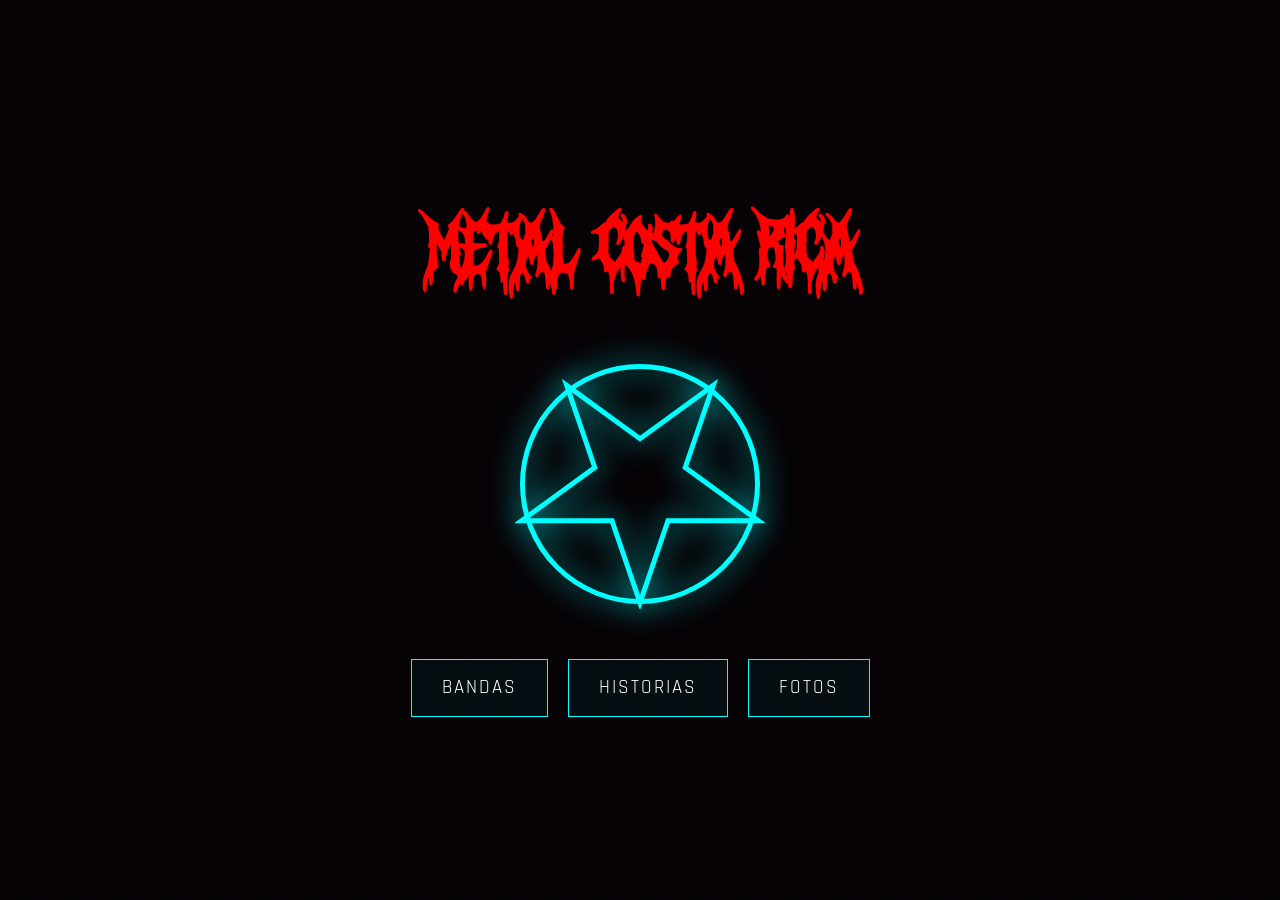
==== commit 2f407ad5: "Hide admin from navbar and add dedicated login screen" ====
--- a/index.html
+++ b/index.html
@@ -154,7 +154,7 @@
             <a href="bandas.html">Bandas</a>
             <a href="historias.html">Historias</a>
             <a href="fotos.html">Fotos</a>
-            <a href="admin.html">Admin</a>
+
         </div>
     </div>
 </body>
